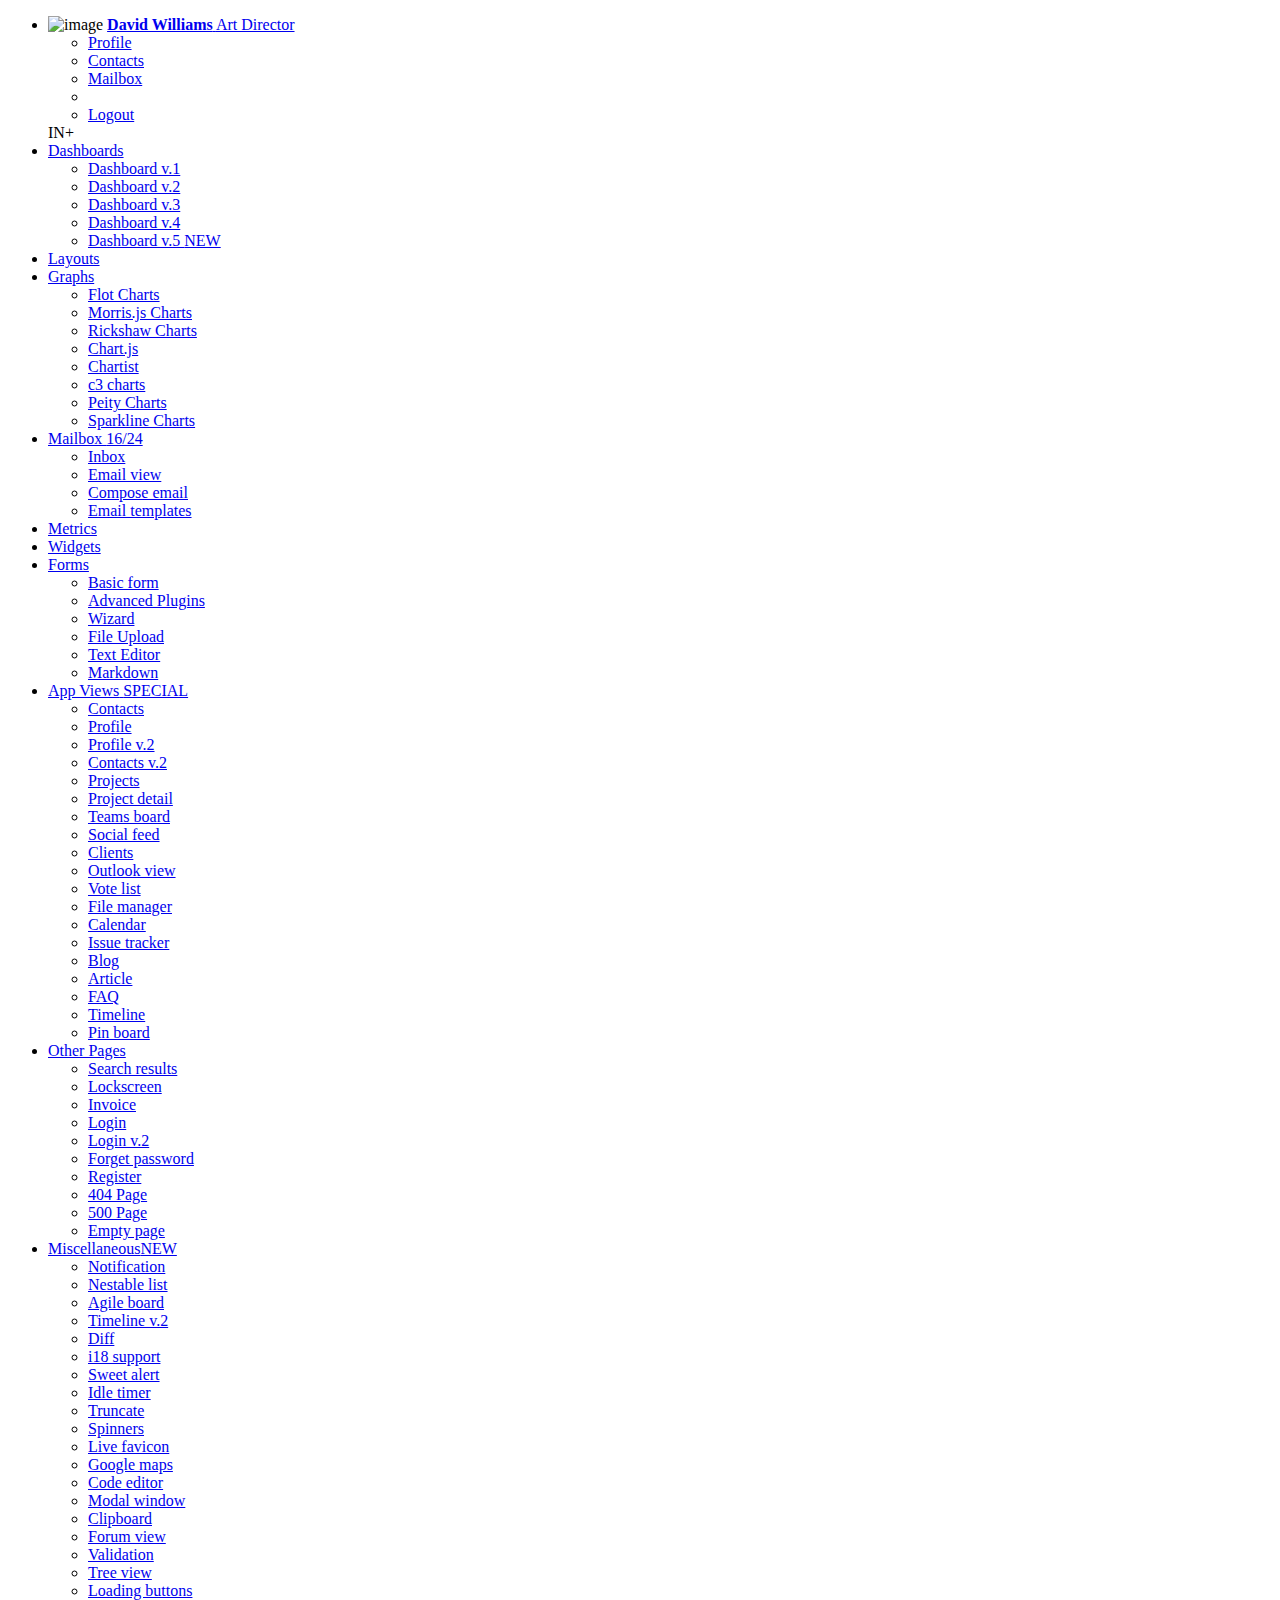
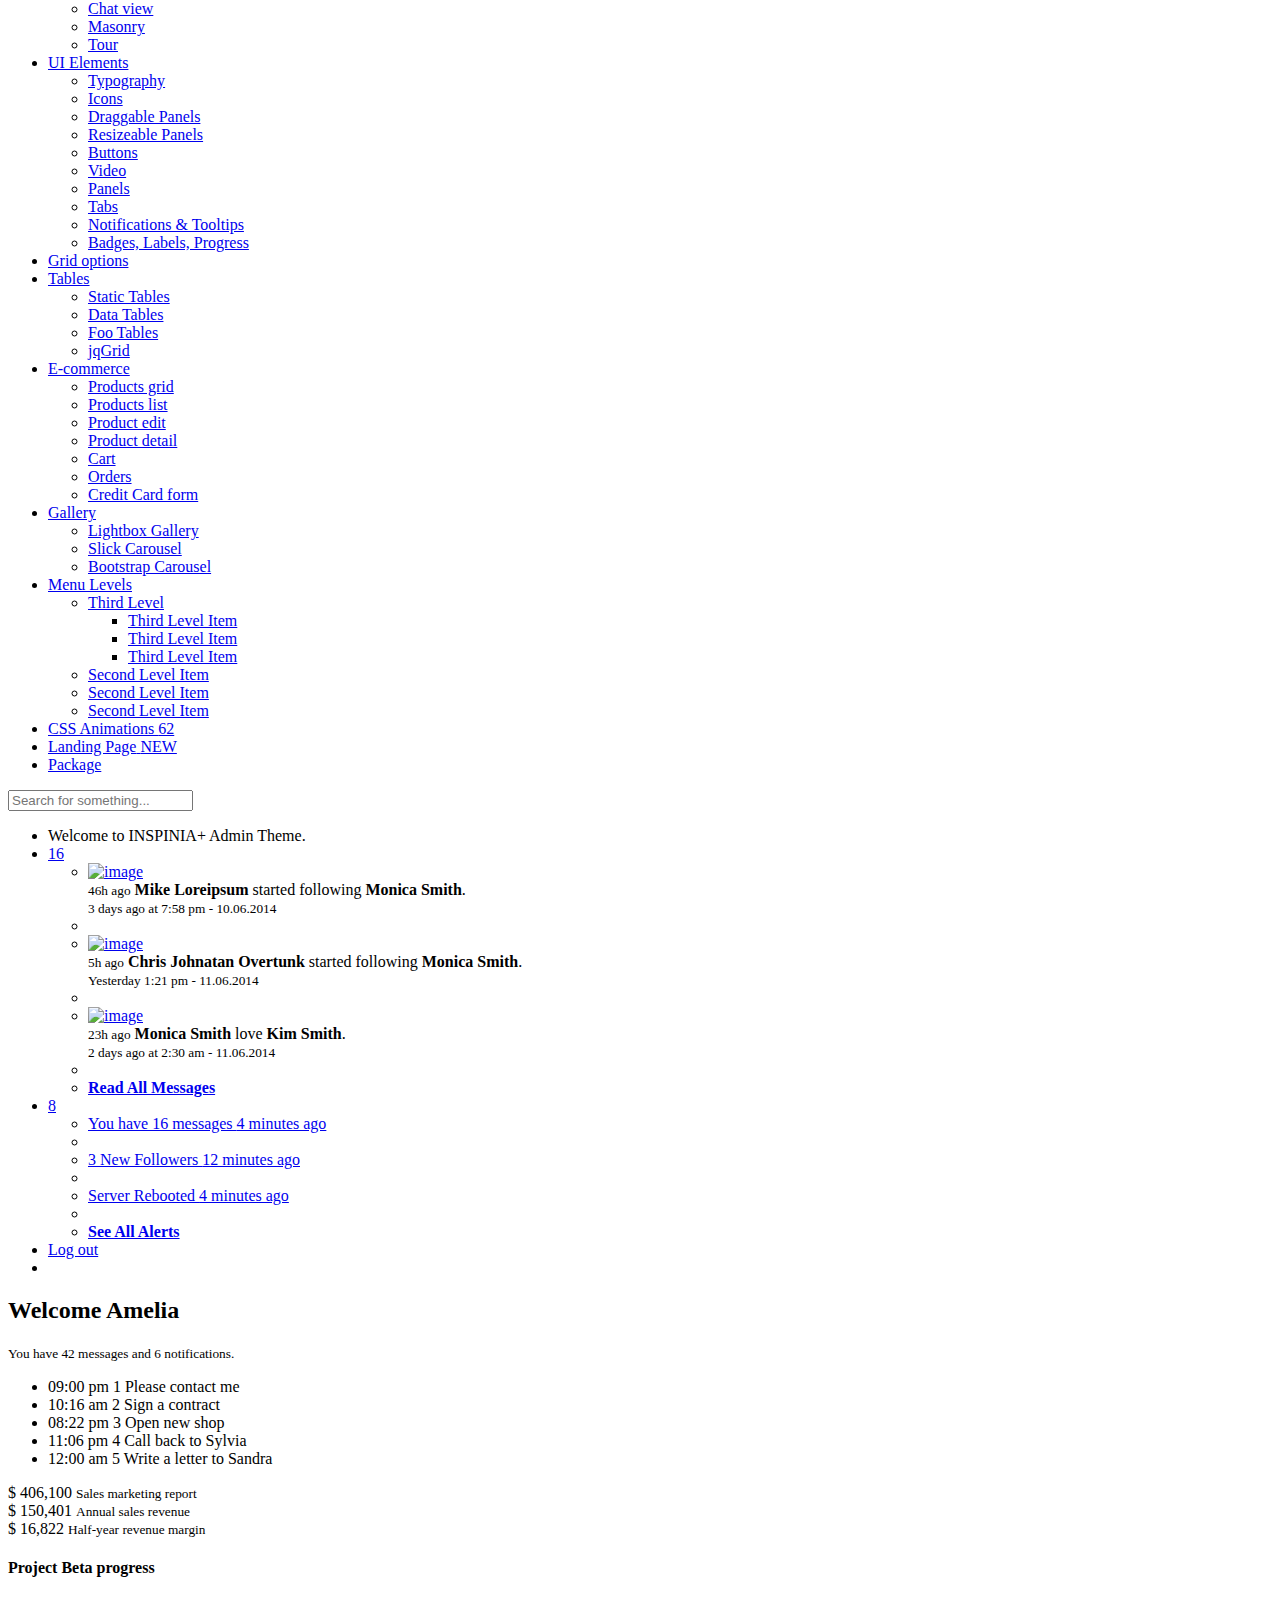
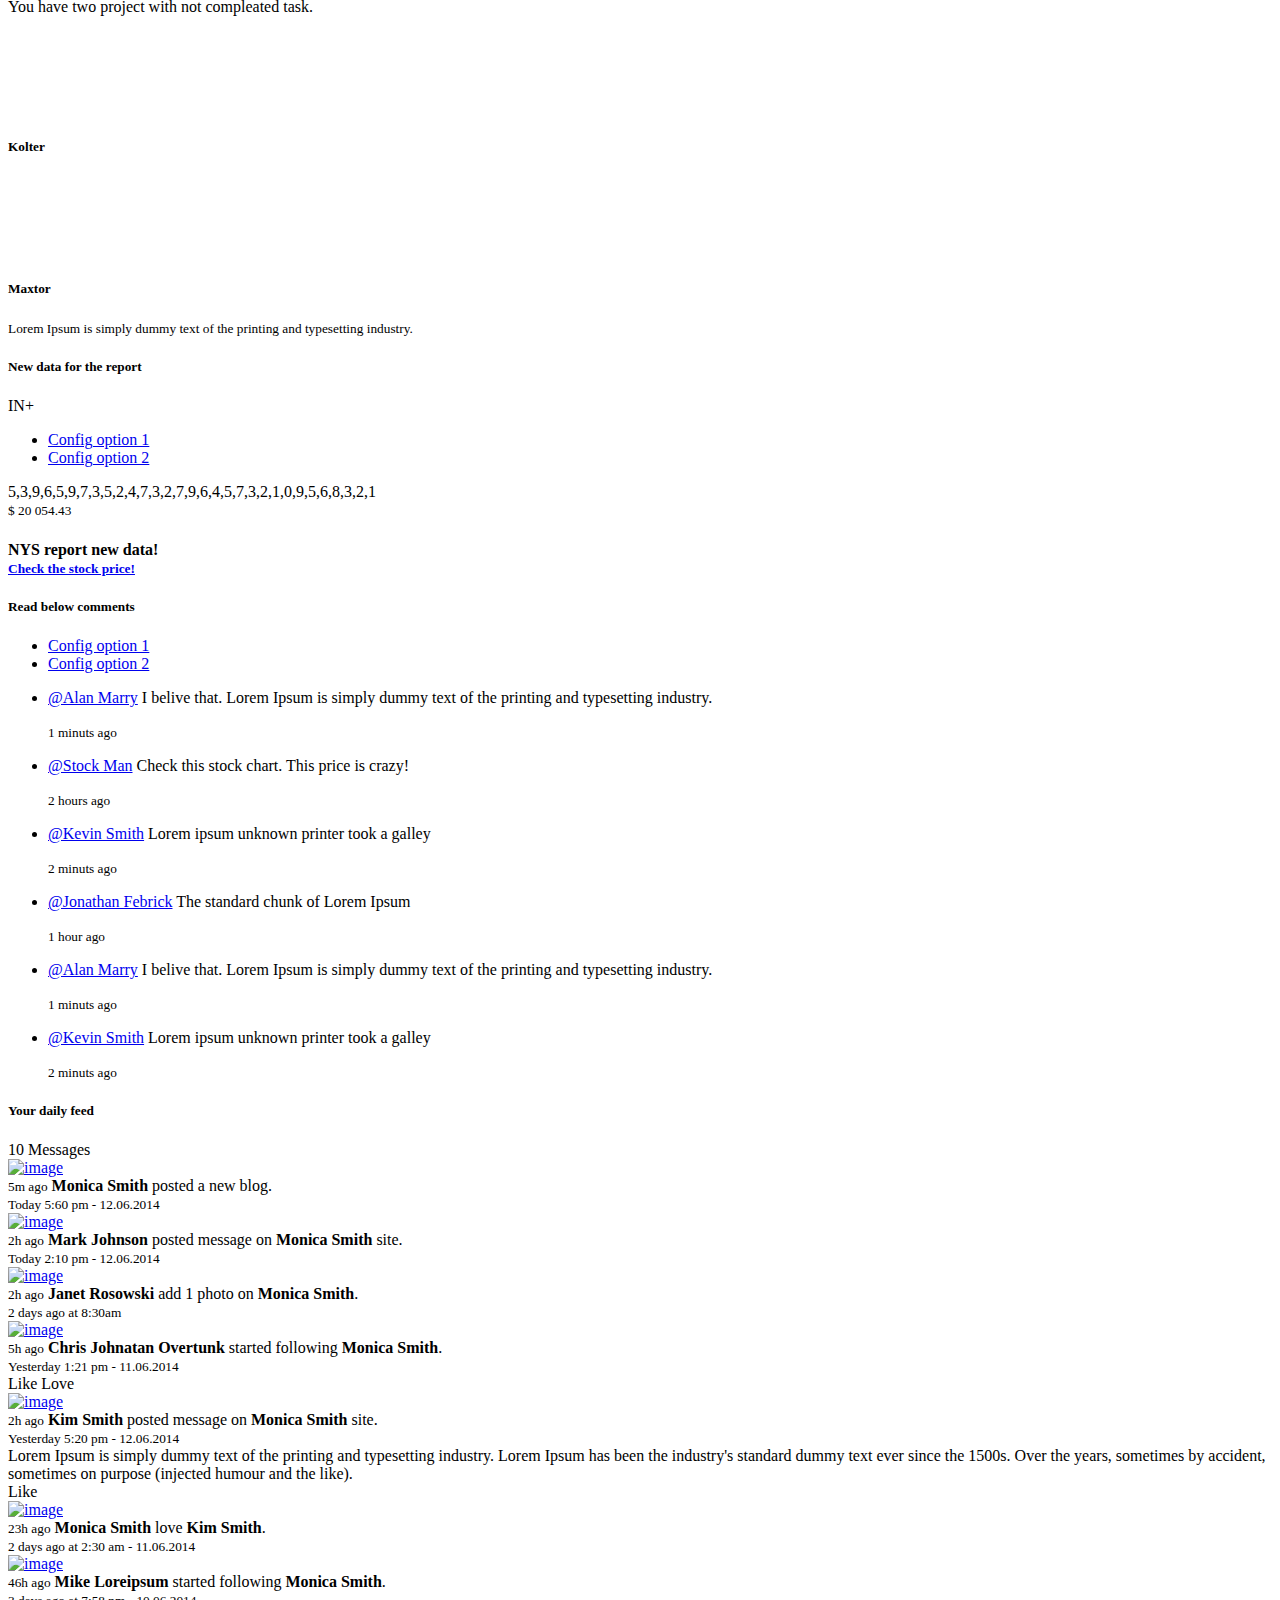
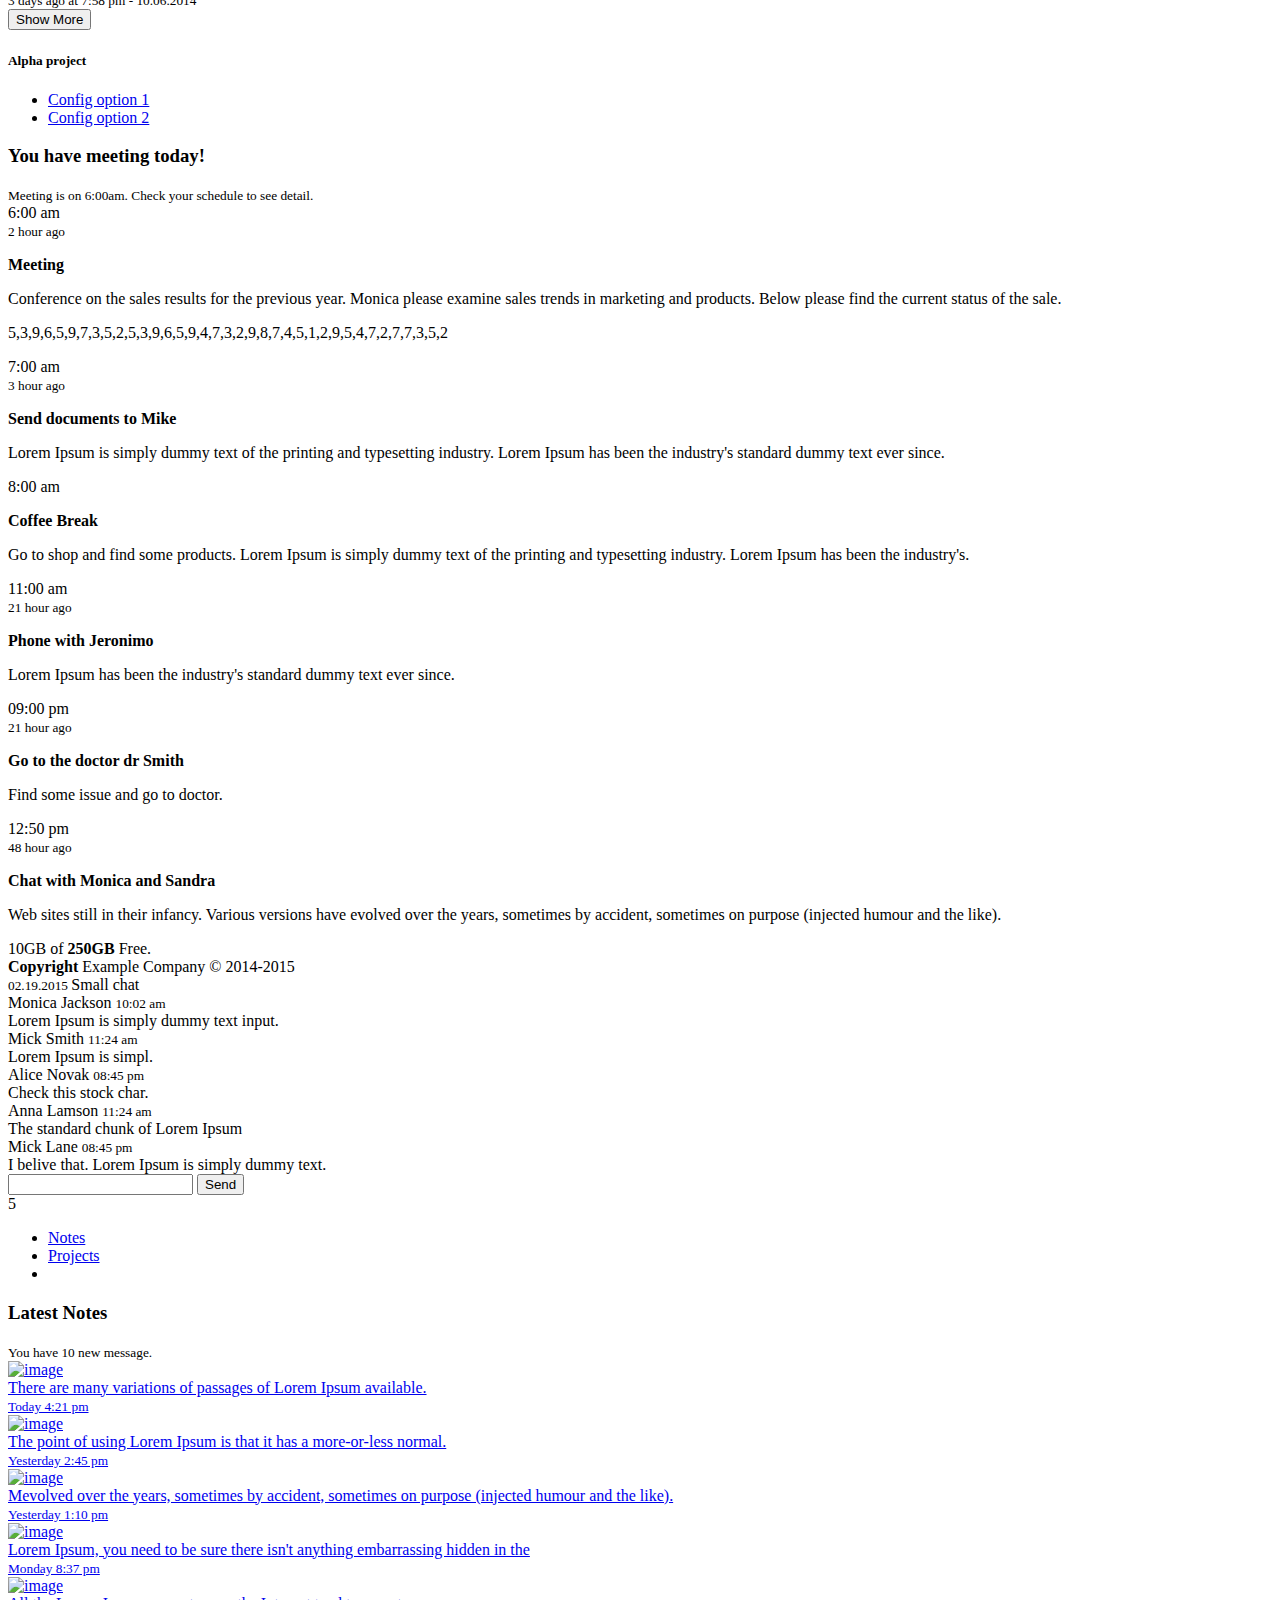
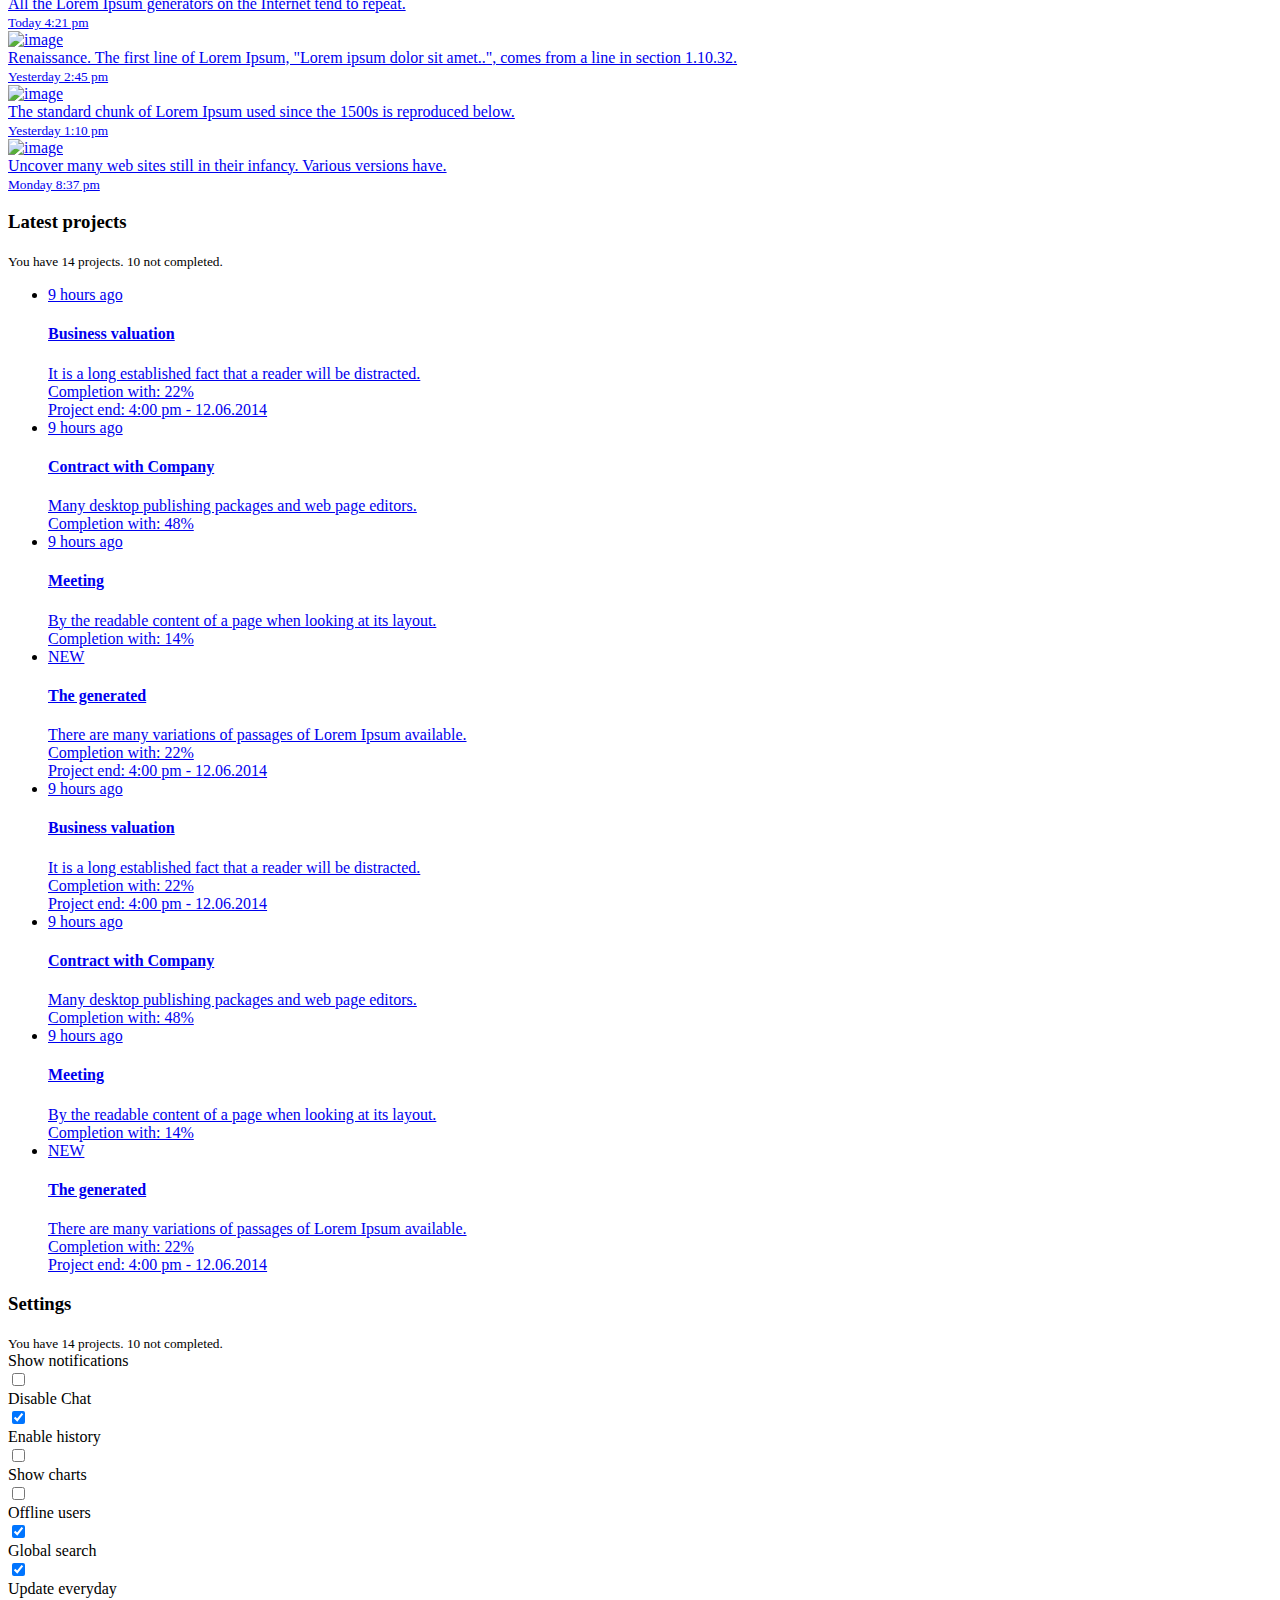
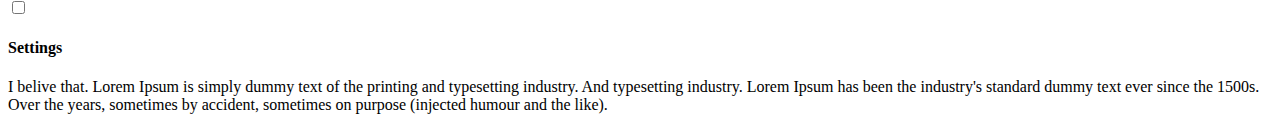
==== CurrencyProject/src/main/webapp/WEB-INF/page/mainIndex/index.html @ e279c0e0 "初始化项目" ====
<!DOCTYPE html>
<html>

<head>

    <meta charset="utf-8">
    <meta name="viewport" content="width=device-width, initial-scale=1.0">
    <meta http-equiv="X-UA-Compatible" content="IE=edge">

    <title>YZW | INDEX</title>

    <link href="/static/css/bootstrap.min.css" rel="stylesheet">
    <link href="/static/font-awesome/css/font-awesome.css" rel="stylesheet">

    <!-- Toastr style -->
    <link href="/static/css/plugins/toastr/toastr.min.css" rel="stylesheet">

    <!-- Gritter -->
    <link href="/static/js/plugins/gritter/jquery.gritter.css" rel="stylesheet">

    <link href="/static/css/animate.css" rel="stylesheet">
    <link href="/static/css/style.css" rel="stylesheet">

</head>

<body>
    <div id="wrapper">
        <nav class="navbar-default navbar-static-side" role="navigation">
            <div class="sidebar-collapse">
                <ul class="nav metismenu" id="side-menu">
                    <li class="nav-header">
                        <div class="dropdown profile-element"> <span>
                            <img alt="image" class="img-circle" src="img/profile_small.jpg" />
                             </span>
                            <a data-toggle="dropdown" class="dropdown-toggle" href="index.html#">
                            <span class="clear"> <span class="block m-t-xs"> <strong class="font-bold">David Williams</strong>
                             </span> <span class="text-muted text-xs block">Art Director <b class="caret"></b></span> </span> </a>
                            <ul class="dropdown-menu animated fadeInRight m-t-xs">
                                <li><a href="profile.html">Profile</a></li>
                                <li><a href="contacts.html">Contacts</a></li>
                                <li><a href="mailbox.html">Mailbox</a></li>
                                <li class="divider"></li>
                                <li><a href="login.html">Logout</a></li>
                            </ul>
                        </div>
                        <div class="logo-element">
                            IN+
                        </div>
                    </li>
                    <li class="active">
                        <a href="index.html"><i class="fa fa-th-large"></i> <span class="nav-label">Dashboards</span> <span class="fa arrow"></span></a>
                        <ul class="nav nav-second-level">
                            <li class="active"><a href="index.html">Dashboard v.1</a></li>
                            <li><a href="dashboard_2.html">Dashboard v.2</a></li>
                            <li><a href="dashboard_3.html">Dashboard v.3</a></li>
                            <li><a href="dashboard_4_1.html">Dashboard v.4</a></li>
                            <li><a href="dashboard_5.html">Dashboard v.5 <span class="label label-primary pull-right">NEW</span></a></li>
                        </ul>
                    </li>
                    <li>
                        <a href="layouts.html"><i class="fa fa-diamond"></i> <span class="nav-label">Layouts</span></a>
                    </li>
                    <li>
                        <a href="index.html#"><i class="fa fa-bar-chart-o"></i> <span class="nav-label">Graphs</span><span class="fa arrow"></span></a>
                        <ul class="nav nav-second-level collapse">
                            <li><a href="graph_flot.html">Flot Charts</a></li>
                            <li><a href="graph_morris.html">Morris.js Charts</a></li>
                            <li><a href="graph_rickshaw.html">Rickshaw Charts</a></li>
                            <li><a href="graph_chartjs.html">Chart.js</a></li>
                            <li><a href="graph_chartist.html">Chartist</a></li>
                            <li><a href="c3.html">c3 charts</a></li>
                            <li><a href="graph_peity.html">Peity Charts</a></li>
                            <li><a href="graph_sparkline.html">Sparkline Charts</a></li>
                        </ul>
                    </li>
                    <li>
                        <a href="mailbox.html"><i class="fa fa-envelope"></i> <span class="nav-label">Mailbox </span><span class="label label-warning pull-right">16/24</span></a>
                        <ul class="nav nav-second-level collapse">
                            <li><a href="mailbox.html">Inbox</a></li>
                            <li><a href="mail_detail.html">Email view</a></li>
                            <li><a href="mail_compose.html">Compose email</a></li>
                            <li><a href="email_template.html">Email templates</a></li>
                        </ul>
                    </li>
                    <li>
                        <a href="metrics.html"><i class="fa fa-pie-chart"></i> <span class="nav-label">Metrics</span>  </a>
                    </li>
                    <li>
                        <a href="widgets.html"><i class="fa fa-flask"></i> <span class="nav-label">Widgets</span></a>
                    </li>
                    <li>
                        <a href="index.html#"><i class="fa fa-edit"></i> <span class="nav-label">Forms</span><span class="fa arrow"></span></a>
                        <ul class="nav nav-second-level collapse">
                            <li><a href="form_basic.html">Basic form</a></li>
                            <li><a href="form_advanced.html">Advanced Plugins</a></li>
                            <li><a href="form_wizard.html">Wizard</a></li>
                            <li><a href="form_file_upload.html">File Upload</a></li>
                            <li><a href="form_editors.html">Text Editor</a></li>
                            <li><a href="form_markdown.html">Markdown</a></li>
                        </ul>
                    </li>
                    <li>
                        <a href="index.html#"><i class="fa fa-desktop"></i> <span class="nav-label">App Views</span>  <span class="pull-right label label-primary">SPECIAL</span></a>
                        <ul class="nav nav-second-level collapse">
                            <li><a href="contacts.html">Contacts</a></li>
                            <li><a href="profile.html">Profile</a></li>
                            <li><a href="profile_2.html">Profile v.2</a></li>
                            <li><a href="contacts_2.html">Contacts v.2</a></li>
                            <li><a href="projects.html">Projects</a></li>
                            <li><a href="project_detail.html">Project detail</a></li>
                            <li><a href="teams_board.html">Teams board</a></li>
                            <li><a href="social_feed.html">Social feed</a></li>
                            <li><a href="clients.html">Clients</a></li>
                            <li><a href="full_height.html">Outlook view</a></li>
                            <li><a href="vote_list.html">Vote list</a></li>
                            <li><a href="file_manager.html">File manager</a></li>
                            <li><a href="calendar.html">Calendar</a></li>
                            <li><a href="issue_tracker.html">Issue tracker</a></li>
                            <li><a href="blog.html">Blog</a></li>
                            <li><a href="article.html">Article</a></li>
                            <li><a href="faq.html">FAQ</a></li>
                            <li><a href="timeline.html">Timeline</a></li>
                            <li><a href="pin_board.html">Pin board</a></li>
                        </ul>
                    </li>
                    <li>
                        <a href="index.html#"><i class="fa fa-files-o"></i> <span class="nav-label">Other Pages</span><span class="fa arrow"></span></a>
                        <ul class="nav nav-second-level collapse">
                            <li><a href="search_results.html">Search results</a></li>
                            <li><a href="lockscreen.html">Lockscreen</a></li>
                            <li><a href="invoice.html">Invoice</a></li>
                            <li><a href="login.html">Login</a></li>
                            <li><a href="login_two_columns.html">Login v.2</a></li>
                            <li><a href="forgot_password.html">Forget password</a></li>
                            <li><a href="register.html">Register</a></li>
                            <li><a href="404.html">404 Page</a></li>
                            <li><a href="500.html">500 Page</a></li>
                            <li><a href="empty_page.html">Empty page</a></li>
                        </ul>
                    </li>
                    <li>
                        <a href="index.html#"><i class="fa fa-globe"></i> <span class="nav-label">Miscellaneous</span><span class="label label-info pull-right">NEW</span></a>
                        <ul class="nav nav-second-level collapse">
                            <li><a href="toastr_notifications.html">Notification</a></li>
                            <li><a href="nestable_list.html">Nestable list</a></li>
                            <li><a href="agile_board.html">Agile board</a></li>
                            <li><a href="timeline_2.html">Timeline v.2</a></li>
                            <li><a href="diff.html">Diff</a></li>
                            <li><a href="i18support.html">i18 support</a></li>
                            <li><a href="sweetalert.html">Sweet alert</a></li>
                            <li><a href="idle_timer.html">Idle timer</a></li>
                            <li><a href="truncate.html">Truncate</a></li>
                            <li><a href="spinners.html">Spinners</a></li>
                            <li><a href="tinycon.html">Live favicon</a></li>
                            <li><a href="google_maps.html">Google maps</a></li>
                            <li><a href="code_editor.html">Code editor</a></li>
                            <li><a href="modal_window.html">Modal window</a></li>
                            <li><a href="clipboard.html">Clipboard</a></li>
                            <li><a href="forum_main.html">Forum view</a></li>
                            <li><a href="validation.html">Validation</a></li>
                            <li><a href="tree_view.html">Tree view</a></li>
                            <li><a href="loading_buttons.html">Loading buttons</a></li>
                            <li><a href="chat_view.html">Chat view</a></li>
                            <li><a href="masonry.html">Masonry</a></li>
                            <li><a href="tour.html">Tour</a></li>
                        </ul>
                    </li>
                    <li>
                        <a href="index.html#"><i class="fa fa-flask"></i> <span class="nav-label">UI Elements</span><span class="fa arrow"></span></a>
                        <ul class="nav nav-second-level collapse">
                            <li><a href="typography.html">Typography</a></li>
                            <li><a href="icons.html">Icons</a></li>
                            <li><a href="draggable_panels.html">Draggable Panels</a></li> <li><a href="resizeable_panels.html">Resizeable Panels</a></li>
                            <li><a href="buttons.html">Buttons</a></li>
                            <li><a href="video.html">Video</a></li>
                            <li><a href="tabs_panels.html">Panels</a></li>
                            <li><a href="tabs.html">Tabs</a></li>
                            <li><a href="notifications.html">Notifications & Tooltips</a></li>
                            <li><a href="badges_labels.html">Badges, Labels, Progress</a></li>
                        </ul>
                    </li>

                    <li>
                        <a href="grid_options.html"><i class="fa fa-laptop"></i> <span class="nav-label">Grid options</span></a>
                    </li>
                    <li>
                        <a href="index.html#"><i class="fa fa-table"></i> <span class="nav-label">Tables</span><span class="fa arrow"></span></a>
                        <ul class="nav nav-second-level collapse">
                            <li><a href="table_basic.html">Static Tables</a></li>
                            <li><a href="table_data_tables.html">Data Tables</a></li>
                            <li><a href="table_foo_table.html">Foo Tables</a></li>
                            <li><a href="jq_grid.html">jqGrid</a></li>
                        </ul>
                    </li>
                    <li>
                        <a href="index.html#"><i class="fa fa-shopping-cart"></i> <span class="nav-label">E-commerce</span><span class="fa arrow"></span></a>
                        <ul class="nav nav-second-level collapse">
                            <li><a href="ecommerce_products_grid.html">Products grid</a></li>
                            <li><a href="ecommerce_product_list.html">Products list</a></li>
                            <li><a href="ecommerce_product.html">Product edit</a></li>
                            <li><a href="ecommerce_product_detail.html">Product detail</a></li>
                            <li><a href="ecommerce-cart.html">Cart</a></li>
                            <li><a href="ecommerce-orders.html">Orders</a></li>
                            <li><a href="ecommerce_payments.html">Credit Card form</a></li>
                        </ul>
                    </li>
                    <li>
                        <a href="index.html#"><i class="fa fa-picture-o"></i> <span class="nav-label">Gallery</span><span class="fa arrow"></span></a>
                        <ul class="nav nav-second-level collapse">
                            <li><a href="basic_gallery.html">Lightbox Gallery</a></li>
                            <li><a href="slick_carousel.html">Slick Carousel</a></li>
                            <li><a href="carousel.html">Bootstrap Carousel</a></li>

                        </ul>
                    </li>
                    <li>
                        <a href="index.html#"><i class="fa fa-sitemap"></i> <span class="nav-label">Menu Levels </span><span class="fa arrow"></span></a>
                        <ul class="nav nav-second-level collapse">
                            <li>
                                <a href="index.html#">Third Level <span class="fa arrow"></span></a>
                                <ul class="nav nav-third-level">
                                    <li>
                                        <a href="index.html#">Third Level Item</a>
                                    </li>
                                    <li>
                                        <a href="index.html#">Third Level Item</a>
                                    </li>
                                    <li>
                                        <a href="index.html#">Third Level Item</a>
                                    </li>

                                </ul>
                            </li>
                            <li><a href="index.html#">Second Level Item</a></li>
                            <li>
                                <a href="index.html#">Second Level Item</a></li>
                            <li>
                                <a href="index.html#">Second Level Item</a></li>
                        </ul>
                    </li>
                    <li>
                        <a href="css_animation.html"><i class="fa fa-magic"></i> <span class="nav-label">CSS Animations </span><span class="label label-info pull-right">62</span></a>
                    </li>
                    <li class="landing_link">
                        <a target="_blank" href="landing.html"><i class="fa fa-star"></i> <span class="nav-label">Landing Page</span> <span class="label label-warning pull-right">NEW</span></a>
                    </li>
                    <li class="special_link">
                        <a href="package.html"><i class="fa fa-database"></i> <span class="nav-label">Package</span></a>
                    </li>
                </ul>

            </div>
        </nav>

        <div id="page-wrapper" class="gray-bg dashbard-1">
        <div class="row border-bottom">
        <nav class="navbar navbar-static-top" role="navigation" style="margin-bottom: 0">
        <div class="navbar-header">
            <a class="navbar-minimalize minimalize-styl-2 btn btn-primary " href="javascript:void(0);"><i class="fa fa-bars"></i> </a>
            <form role="search" class="navbar-form-custom" action="search_results.html">
                <div class="form-group">
                    <input type="text" placeholder="Search for something..." class="form-control" name="top-search" id="top-search">
                </div>
            </form>
        </div>
            <ul class="nav navbar-top-links navbar-right">
                <li>
                    <span class="m-r-sm text-muted welcome-message">Welcome to INSPINIA+ Admin Theme.</span>
                </li>
                <li class="dropdown">
                    <a class="dropdown-toggle count-info" data-toggle="dropdown" href="index.html#">
                        <i class="fa fa-envelope"></i>  <span class="label label-warning">16</span>
                    </a>
                    <ul class="dropdown-menu dropdown-messages">
                        <li>
                            <div class="dropdown-messages-box">
                                <a href="profile.html" class="pull-left">
                                    <img alt="image" class="img-circle" src="img/a7.jpg">
                                </a>
                                <div class="media-body">
                                    <small class="pull-right">46h ago</small>
                                    <strong>Mike Loreipsum</strong> started following <strong>Monica Smith</strong>. <br>
                                    <small class="text-muted">3 days ago at 7:58 pm - 10.06.2014</small>
                                </div>
                            </div>
                        </li>
                        <li class="divider"></li>
                        <li>
                            <div class="dropdown-messages-box">
                                <a href="profile.html" class="pull-left">
                                    <img alt="image" class="img-circle" src="img/a4.jpg">
                                </a>
                                <div class="media-body ">
                                    <small class="pull-right text-navy">5h ago</small>
                                    <strong>Chris Johnatan Overtunk</strong> started following <strong>Monica Smith</strong>. <br>
                                    <small class="text-muted">Yesterday 1:21 pm - 11.06.2014</small>
                                </div>
                            </div>
                        </li>
                        <li class="divider"></li>
                        <li>
                            <div class="dropdown-messages-box">
                                <a href="profile.html" class="pull-left">
                                    <img alt="image" class="img-circle" src="img/profile.jpg">
                                </a>
                                <div class="media-body ">
                                    <small class="pull-right">23h ago</small>
                                    <strong>Monica Smith</strong> love <strong>Kim Smith</strong>. <br>
                                    <small class="text-muted">2 days ago at 2:30 am - 11.06.2014</small>
                                </div>
                            </div>
                        </li>
                        <li class="divider"></li>
                        <li>
                            <div class="text-center link-block">
                                <a href="mailbox.html">
                                    <i class="fa fa-envelope"></i> <strong>Read All Messages</strong>
                                </a>
                            </div>
                        </li>
                    </ul>
                </li>
                <li class="dropdown">
                    <a class="dropdown-toggle count-info" data-toggle="dropdown" href="index.html#">
                        <i class="fa fa-bell"></i>  <span class="label label-primary">8</span>
                    </a>
                    <ul class="dropdown-menu dropdown-alerts">
                        <li>
                            <a href="mailbox.html">
                                <div>
                                    <i class="fa fa-envelope fa-fw"></i> You have 16 messages
                                    <span class="pull-right text-muted small">4 minutes ago</span>
                                </div>
                            </a>
                        </li>
                        <li class="divider"></li>
                        <li>
                            <a href="profile.html">
                                <div>
                                    <i class="fa fa-twitter fa-fw"></i> 3 New Followers
                                    <span class="pull-right text-muted small">12 minutes ago</span>
                                </div>
                            </a>
                        </li>
                        <li class="divider"></li>
                        <li>
                            <a href="grid_options.html">
                                <div>
                                    <i class="fa fa-upload fa-fw"></i> Server Rebooted
                                    <span class="pull-right text-muted small">4 minutes ago</span>
                                </div>
                            </a>
                        </li>
                        <li class="divider"></li>
                        <li>
                            <div class="text-center link-block">
                                <a href="notifications.html">
                                    <strong>See All Alerts</strong>
                                    <i class="fa fa-angle-right"></i>
                                </a>
                            </div>
                        </li>
                    </ul>
                </li>


                <li>
                    <a href="login.html">
                        <i class="fa fa-sign-out"></i> Log out
                    </a>
                </li>
                <li>
                    <a class="right-sidebar-toggle">
                        <i class="fa fa-tasks"></i>
                    </a>
                </li>
            </ul>

        </nav>
        </div>
                <div class="row  border-bottom white-bg dashboard-header">

                    <div class="col-sm-3">
                        <h2>Welcome Amelia</h2>
                        <small>You have 42 messages and 6 notifications.</small>
                        <ul class="list-group clear-list m-t">
                            <li class="list-group-item fist-item">
                                <span class="pull-right">
                                    09:00 pm
                                </span>
                                <span class="label label-success">1</span> Please contact me
                            </li>
                            <li class="list-group-item">
                                <span class="pull-right">
                                    10:16 am
                                </span>
                                <span class="label label-info">2</span> Sign a contract
                            </li>
                            <li class="list-group-item">
                                <span class="pull-right">
                                    08:22 pm
                                </span>
                                <span class="label label-primary">3</span> Open new shop
                            </li>
                            <li class="list-group-item">
                                <span class="pull-right">
                                    11:06 pm
                                </span>
                                <span class="label label-default">4</span> Call back to Sylvia
                            </li>
                            <li class="list-group-item">
                                <span class="pull-right">
                                    12:00 am
                                </span>
                                <span class="label label-primary">5</span> Write a letter to Sandra
                            </li>
                        </ul>
                    </div>
                    <div class="col-sm-6">
                        <div class="flot-chart dashboard-chart">
                            <div class="flot-chart-content" id="flot-dashboard-chart"></div>
                        </div>
                        <div class="row text-left">
                            <div class="col-xs-4">
                                <div class=" m-l-md">
                                <span class="h4 font-bold m-t block">$ 406,100</span>
                                <small class="text-muted m-b block">Sales marketing report</small>
                                </div>
                            </div>
                            <div class="col-xs-4">
                                <span class="h4 font-bold m-t block">$ 150,401</span>
                                <small class="text-muted m-b block">Annual sales revenue</small>
                            </div>
                            <div class="col-xs-4">
                                <span class="h4 font-bold m-t block">$ 16,822</span>
                                <small class="text-muted m-b block">Half-year revenue margin</small>
                            </div>

                        </div>
                    </div>
                    <div class="col-sm-3">
                        <div class="statistic-box">
                        <h4>
                            Project Beta progress
                        </h4>
                        <p>
                            You have two project with not compleated task.
                        </p>
                            <div class="row text-center">
                                <div class="col-lg-6">
                                    <canvas id="polarChart" width="80" height="80"></canvas>
                                    <h5 >Kolter</h5>
                                </div>
                                <div class="col-lg-6">
                                    <canvas id="doughnutChart" width="78" height="78"></canvas>
                                    <h5 >Maxtor</h5>
                                </div>
                            </div>
                            <div class="m-t">
                                <small>Lorem Ipsum is simply dummy text of the printing and typesetting industry.</small>
                            </div>

                        </div>
                    </div>

            </div>
        <div class="row">
            <div class="col-lg-12">
                <div class="wrapper wrapper-content">
                        <div class="row">
                        <div class="col-lg-4">
                            <div class="ibox float-e-margins">
                                <div class="ibox-title">
                                    <h5>New data for the report</h5> <span class="label label-primary">IN+</span>
                                    <div class="ibox-tools">
                                        <a class="collapse-link">
                                            <i class="fa fa-chevron-up"></i>
                                        </a>
                                        <a class="dropdown-toggle" data-toggle="dropdown" href="index.html#">
                                            <i class="fa fa-wrench"></i>
                                        </a>
                                        <ul class="dropdown-menu dropdown-user">
                                            <li><a href="index.html#">Config option 1</a>
                                            </li>
                                            <li><a href="index.html#">Config option 2</a>
                                            </li>
                                        </ul>
                                        <a class="close-link">
                                            <i class="fa fa-times"></i>
                                        </a>
                                    </div>
                                </div>
                                <div class="ibox-content">
                                    <div>

                                        <div class="pull-right text-right">

                                            <span class="bar_dashboard">5,3,9,6,5,9,7,3,5,2,4,7,3,2,7,9,6,4,5,7,3,2,1,0,9,5,6,8,3,2,1</span>
                                            <br/>
                                            <small class="font-bold">$ 20 054.43</small>
                                        </div>
                                        <h4>NYS report new data!
                                            <br/>
                                            <small class="m-r"><a href="graph_flot.html"> Check the stock price! </a> </small>
                                        </h4>
                                        </div>
                                    </div>
                                </div>
                            <div class="ibox float-e-margins">
                                <div class="ibox-title">
                                    <h5>Read below comments</h5>
                                    <div class="ibox-tools">
                                        <a class="collapse-link">
                                            <i class="fa fa-chevron-up"></i>
                                        </a>
                                        <a class="dropdown-toggle" data-toggle="dropdown" href="index.html#">
                                            <i class="fa fa-wrench"></i>
                                        </a>
                                        <ul class="dropdown-menu dropdown-user">
                                            <li><a href="index.html#">Config option 1</a>
                                            </li>
                                            <li><a href="index.html#">Config option 2</a>
                                            </li>
                                        </ul>
                                        <a class="close-link">
                                            <i class="fa fa-times"></i>
                                        </a>
                                    </div>
                                </div>
                                <div class="ibox-content no-padding">
                                    <ul class="list-group">
                                        <li class="list-group-item">
                                            <p><a class="text-info" href="index.html#">@Alan Marry</a> I belive that. Lorem Ipsum is simply dummy text of the printing and typesetting industry.</p>
                                            <small class="block text-muted"><i class="fa fa-clock-o"></i> 1 minuts ago</small>
                                        </li>
                                        <li class="list-group-item">
                                            <p><a class="text-info" href="index.html#">@Stock Man</a> Check this stock chart. This price is crazy! </p>
                                            <div class="text-center m">
                                                <span id="sparkline8"></span>
                                            </div>
                                            <small class="block text-muted"><i class="fa fa-clock-o"></i> 2 hours ago</small>
                                        </li>
                                        <li class="list-group-item">
                                            <p><a class="text-info" href="index.html#">@Kevin Smith</a> Lorem ipsum unknown printer took a galley </p>
                                            <small class="block text-muted"><i class="fa fa-clock-o"></i> 2 minuts ago</small>
                                        </li>
                                        <li class="list-group-item ">
                                            <p><a class="text-info" href="index.html#">@Jonathan Febrick</a> The standard chunk of Lorem Ipsum</p>
                                            <small class="block text-muted"><i class="fa fa-clock-o"></i> 1 hour ago</small>
                                        </li>
                                        <li class="list-group-item">
                                            <p><a class="text-info" href="index.html#">@Alan Marry</a> I belive that. Lorem Ipsum is simply dummy text of the printing and typesetting industry.</p>
                                            <small class="block text-muted"><i class="fa fa-clock-o"></i> 1 minuts ago</small>
                                        </li>
                                        <li class="list-group-item">
                                            <p><a class="text-info" href="index.html#">@Kevin Smith</a> Lorem ipsum unknown printer took a galley </p>
                                            <small class="block text-muted"><i class="fa fa-clock-o"></i> 2 minuts ago</small>
                                        </li>
                                    </ul>
                                </div>
                            </div>
                        </div>
                            <div class="col-lg-4">
                                <div class="ibox float-e-margins">
                                    <div class="ibox-title">
                                        <h5>Your daily feed</h5>
                                        <div class="ibox-tools">
                                            <span class="label label-warning-light pull-right">10 Messages</span>
                                           </div>
                                    </div>
                                    <div class="ibox-content">

                                        <div>
                                            <div class="feed-activity-list">

                                                <div class="feed-element">
                                                    <a href="profile.html" class="pull-left">
                                                        <img alt="image" class="img-circle" src="img/profile.jpg">
                                                    </a>
                                                    <div class="media-body ">
                                                        <small class="pull-right">5m ago</small>
                                                        <strong>Monica Smith</strong> posted a new blog. <br>
                                                        <small class="text-muted">Today 5:60 pm - 12.06.2014</small>

                                                    </div>
                                                </div>

                                                <div class="feed-element">
                                                    <a href="profile.html" class="pull-left">
                                                        <img alt="image" class="img-circle" src="img/a2.jpg">
                                                    </a>
                                                    <div class="media-body ">
                                                        <small class="pull-right">2h ago</small>
                                                        <strong>Mark Johnson</strong> posted message on <strong>Monica Smith</strong> site. <br>
                                                        <small class="text-muted">Today 2:10 pm - 12.06.2014</small>
                                                    </div>
                                                </div>
                                                <div class="feed-element">
                                                    <a href="profile.html" class="pull-left">
                                                        <img alt="image" class="img-circle" src="img/a3.jpg">
                                                    </a>
                                                    <div class="media-body ">
                                                        <small class="pull-right">2h ago</small>
                                                        <strong>Janet Rosowski</strong> add 1 photo on <strong>Monica Smith</strong>. <br>
                                                        <small class="text-muted">2 days ago at 8:30am</small>
                                                    </div>
                                                </div>
                                                <div class="feed-element">
                                                    <a href="profile.html" class="pull-left">
                                                        <img alt="image" class="img-circle" src="img/a4.jpg">
                                                    </a>
                                                    <div class="media-body ">
                                                        <small class="pull-right text-navy">5h ago</small>
                                                        <strong>Chris Johnatan Overtunk</strong> started following <strong>Monica Smith</strong>. <br>
                                                        <small class="text-muted">Yesterday 1:21 pm - 11.06.2014</small>
                                                        <div class="actions">
                                                            <a class="btn btn-xs btn-white"><i class="fa fa-thumbs-up"></i> Like </a>
                                                            <a class="btn btn-xs btn-white"><i class="fa fa-heart"></i> Love</a>
                                                        </div>
                                                    </div>
                                                </div>
                                                <div class="feed-element">
                                                    <a href="profile.html" class="pull-left">
                                                        <img alt="image" class="img-circle" src="img/a5.jpg">
                                                    </a>
                                                    <div class="media-body ">
                                                        <small class="pull-right">2h ago</small>
                                                        <strong>Kim Smith</strong> posted message on <strong>Monica Smith</strong> site. <br>
                                                        <small class="text-muted">Yesterday 5:20 pm - 12.06.2014</small>
                                                        <div class="well">
                                                            Lorem Ipsum is simply dummy text of the printing and typesetting industry. Lorem Ipsum has been the industry's standard dummy text ever since the 1500s.
                                                            Over the years, sometimes by accident, sometimes on purpose (injected humour and the like).
                                                        </div>
                                                        <div class="pull-right">
                                                            <a class="btn btn-xs btn-white"><i class="fa fa-thumbs-up"></i> Like </a>
                                                        </div>
                                                    </div>
                                                </div>
                                                <div class="feed-element">
                                                    <a href="profile.html" class="pull-left">
                                                        <img alt="image" class="img-circle" src="img/profile.jpg">
                                                    </a>
                                                    <div class="media-body ">
                                                        <small class="pull-right">23h ago</small>
                                                        <strong>Monica Smith</strong> love <strong>Kim Smith</strong>. <br>
                                                        <small class="text-muted">2 days ago at 2:30 am - 11.06.2014</small>
                                                    </div>
                                                </div>
                                                <div class="feed-element">
                                                    <a href="profile.html" class="pull-left">
                                                        <img alt="image" class="img-circle" src="img/a7.jpg">
                                                    </a>
                                                    <div class="media-body ">
                                                        <small class="pull-right">46h ago</small>
                                                        <strong>Mike Loreipsum</strong> started following <strong>Monica Smith</strong>. <br>
                                                        <small class="text-muted">3 days ago at 7:58 pm - 10.06.2014</small>
                                                    </div>
                                                </div>
                                            </div>

                                            <button class="btn btn-primary btn-block m-t"><i class="fa fa-arrow-down"></i> Show More</button>

                                        </div>

                                    </div>
                                </div>

                            </div>
                        <div class="col-lg-4">
                            <div class="ibox float-e-margins">
                                <div class="ibox-title">
                                    <h5>Alpha project</h5>
                                    <div class="ibox-tools">
                                        <a class="collapse-link">
                                            <i class="fa fa-chevron-up"></i>
                                        </a>
                                        <a class="dropdown-toggle" data-toggle="dropdown" href="index.html#">
                                            <i class="fa fa-wrench"></i>
                                        </a>
                                        <ul class="dropdown-menu dropdown-user">
                                            <li><a href="index.html#">Config option 1</a>
                                            </li>
                                            <li><a href="index.html#">Config option 2</a>
                                            </li>
                                        </ul>
                                        <a class="close-link">
                                            <i class="fa fa-times"></i>
                                        </a>
                                    </div>
                                </div>
                                <div class="ibox-content ibox-heading">
                                    <h3>You have meeting today!</h3>
                                    <small><i class="fa fa-map-marker"></i> Meeting is on 6:00am. Check your schedule to see detail.</small>
                                </div>
                                <div class="ibox-content inspinia-timeline">

                                    <div class="timeline-item">
                                        <div class="row">
                                            <div class="col-xs-3 date">
                                                <i class="fa fa-briefcase"></i>
                                                6:00 am
                                                <br/>
                                                <small class="text-navy">2 hour ago</small>
                                            </div>
                                            <div class="col-xs-7 content no-top-border">
                                                <p class="m-b-xs"><strong>Meeting</strong></p>

                                                <p>Conference on the sales results for the previous year. Monica please examine sales trends in marketing and products. Below please find the current status of the
                                                    sale.</p>

                                                <p><span data-diameter="40" class="updating-chart">5,3,9,6,5,9,7,3,5,2,5,3,9,6,5,9,4,7,3,2,9,8,7,4,5,1,2,9,5,4,7,2,7,7,3,5,2</span></p>
                                            </div>
                                        </div>
                                    </div>
                                    <div class="timeline-item">
                                        <div class="row">
                                            <div class="col-xs-3 date">
                                                <i class="fa fa-file-text"></i>
                                                7:00 am
                                                <br/>
                                                <small class="text-navy">3 hour ago</small>
                                            </div>
                                            <div class="col-xs-7 content">
                                                <p class="m-b-xs"><strong>Send documents to Mike</strong></p>
                                                <p>Lorem Ipsum is simply dummy text of the printing and typesetting industry. Lorem Ipsum has been the industry's standard dummy text ever since.</p>
                                            </div>
                                        </div>
                                    </div>
                                    <div class="timeline-item">
                                        <div class="row">
                                            <div class="col-xs-3 date">
                                                <i class="fa fa-coffee"></i>
                                                8:00 am
                                                <br/>
                                            </div>
                                            <div class="col-xs-7 content">
                                                <p class="m-b-xs"><strong>Coffee Break</strong></p>
                                                <p>
                                                    Go to shop and find some products.
                                                    Lorem Ipsum is simply dummy text of the printing and typesetting industry. Lorem Ipsum has been the industry's.
                                                </p>
                                            </div>
                                        </div>
                                    </div>
                                    <div class="timeline-item">
                                        <div class="row">
                                            <div class="col-xs-3 date">
                                                <i class="fa fa-phone"></i>
                                                11:00 am
                                                <br/>
                                                <small class="text-navy">21 hour ago</small>
                                            </div>
                                            <div class="col-xs-7 content">
                                                <p class="m-b-xs"><strong>Phone with Jeronimo</strong></p>
                                                <p>
                                                    Lorem Ipsum has been the industry's standard dummy text ever since.
                                                </p>
                                            </div>
                                        </div>
                                    </div>
                                    <div class="timeline-item">
                                        <div class="row">
                                            <div class="col-xs-3 date">
                                                <i class="fa fa-user-md"></i>
                                                09:00 pm
                                                <br/>
                                                <small>21 hour ago</small>
                                            </div>
                                            <div class="col-xs-7 content">
                                                <p class="m-b-xs"><strong>Go to the doctor dr Smith</strong></p>
                                                <p>
                                                    Find some issue and go to doctor.
                                                </p>
                                            </div>
                                        </div>
                                    </div>
                                    <div class="timeline-item">
                                        <div class="row">
                                            <div class="col-xs-3 date">
                                                <i class="fa fa-comments"></i>
                                                12:50 pm
                                                <br/>
                                                <small class="text-navy">48 hour ago</small>
                                            </div>
                                            <div class="col-xs-7 content">
                                                <p class="m-b-xs"><strong>Chat with Monica and Sandra</strong></p>
                                                <p>
                                                    Web sites still in their infancy. Various versions have evolved over the years, sometimes by accident, sometimes on purpose (injected humour and the like).
                                                </p>
                                            </div>
                                        </div>
                                    </div>

                                </div>
                            </div>
                        </div>

                        </div>
                </div>
                <div class="footer">
                    <div class="pull-right">
                        10GB of <strong>250GB</strong> Free.
                    </div>
                    <div>
                        <strong>Copyright</strong> Example Company &copy; 2014-2015
                    </div>
                </div>
            </div>
        </div>

        </div>
        <div class="small-chat-box fadeInRight animated">

            <div class="heading" draggable="true">
                <small class="chat-date pull-right">
                    02.19.2015
                </small>
                Small chat
            </div>

            <div class="content">

                <div class="left">
                    <div class="author-name">
                        Monica Jackson <small class="chat-date">
                        10:02 am
                    </small>
                    </div>
                    <div class="chat-message active">
                        Lorem Ipsum is simply dummy text input.
                    </div>

                </div>
                <div class="right">
                    <div class="author-name">
                        Mick Smith
                        <small class="chat-date">
                            11:24 am
                        </small>
                    </div>
                    <div class="chat-message">
                        Lorem Ipsum is simpl.
                    </div>
                </div>
                <div class="left">
                    <div class="author-name">
                        Alice Novak
                        <small class="chat-date">
                            08:45 pm
                        </small>
                    </div>
                    <div class="chat-message active">
                        Check this stock char.
                    </div>
                </div>
                <div class="right">
                    <div class="author-name">
                        Anna Lamson
                        <small class="chat-date">
                            11:24 am
                        </small>
                    </div>
                    <div class="chat-message">
                        The standard chunk of Lorem Ipsum
                    </div>
                </div>
                <div class="left">
                    <div class="author-name">
                        Mick Lane
                        <small class="chat-date">
                            08:45 pm
                        </small>
                    </div>
                    <div class="chat-message active">
                        I belive that. Lorem Ipsum is simply dummy text.
                    </div>
                </div>


            </div>
            <div class="form-chat">
                <div class="input-group input-group-sm"><input type="text" class="form-control"> <span class="input-group-btn"> <button
                        class="btn btn-primary" type="button">Send
                </button> </span></div>
            </div>

        </div>
        <div id="small-chat">

            <span class="badge badge-warning pull-right">5</span>
            <a class="open-small-chat">
                <i class="fa fa-comments"></i>

            </a>
        </div>
        <div id="right-sidebar">
            <div class="sidebar-container">

                <ul class="nav nav-tabs navs-3">

                    <li class="active"><a data-toggle="tab" href="index.html#tab-1">
                        Notes
                    </a></li>
                    <li><a data-toggle="tab" href="index.html#tab-2">
                        Projects
                    </a></li>
                    <li class=""><a data-toggle="tab" href="index.html#tab-3">
                        <i class="fa fa-gear"></i>
                    </a></li>
                </ul>

                <div class="tab-content">


                    <div id="tab-1" class="tab-pane active">

                        <div class="sidebar-title">
                            <h3> <i class="fa fa-comments-o"></i> Latest Notes</h3>
                            <small><i class="fa fa-tim"></i> You have 10 new message.</small>
                        </div>

                        <div>

                            <div class="sidebar-message">
                                <a href="index.html#">
                                    <div class="pull-left text-center">
                                        <img alt="image" class="img-circle message-avatar" src="img/a1.jpg">

                                        <div class="m-t-xs">
                                            <i class="fa fa-star text-warning"></i>
                                            <i class="fa fa-star text-warning"></i>
                                        </div>
                                    </div>
                                    <div class="media-body">

                                        There are many variations of passages of Lorem Ipsum available.
                                        <br>
                                        <small class="text-muted">Today 4:21 pm</small>
                                    </div>
                                </a>
                            </div>
                            <div class="sidebar-message">
                                <a href="index.html#">
                                    <div class="pull-left text-center">
                                        <img alt="image" class="img-circle message-avatar" src="img/a2.jpg">
                                    </div>
                                    <div class="media-body">
                                        The point of using Lorem Ipsum is that it has a more-or-less normal.
                                        <br>
                                        <small class="text-muted">Yesterday 2:45 pm</small>
                                    </div>
                                </a>
                            </div>
                            <div class="sidebar-message">
                                <a href="index.html#">
                                    <div class="pull-left text-center">
                                        <img alt="image" class="img-circle message-avatar" src="img/a3.jpg">

                                        <div class="m-t-xs">
                                            <i class="fa fa-star text-warning"></i>
                                            <i class="fa fa-star text-warning"></i>
                                            <i class="fa fa-star text-warning"></i>
                                        </div>
                                    </div>
                                    <div class="media-body">
                                        Mevolved over the years, sometimes by accident, sometimes on purpose (injected humour and the like).
                                        <br>
                                        <small class="text-muted">Yesterday 1:10 pm</small>
                                    </div>
                                </a>
                            </div>
                            <div class="sidebar-message">
                                <a href="index.html#">
                                    <div class="pull-left text-center">
                                        <img alt="image" class="img-circle message-avatar" src="img/a4.jpg">
                                    </div>

                                    <div class="media-body">
                                        Lorem Ipsum, you need to be sure there isn't anything embarrassing hidden in the
                                        <br>
                                        <small class="text-muted">Monday 8:37 pm</small>
                                    </div>
                                </a>
                            </div>
                            <div class="sidebar-message">
                                <a href="index.html#">
                                    <div class="pull-left text-center">
                                        <img alt="image" class="img-circle message-avatar" src="img/a8.jpg">
                                    </div>
                                    <div class="media-body">

                                        All the Lorem Ipsum generators on the Internet tend to repeat.
                                        <br>
                                        <small class="text-muted">Today 4:21 pm</small>
                                    </div>
                                </a>
                            </div>
                            <div class="sidebar-message">
                                <a href="index.html#">
                                    <div class="pull-left text-center">
                                        <img alt="image" class="img-circle message-avatar" src="img/a7.jpg">
                                    </div>
                                    <div class="media-body">
                                        Renaissance. The first line of Lorem Ipsum, "Lorem ipsum dolor sit amet..", comes from a line in section 1.10.32.
                                        <br>
                                        <small class="text-muted">Yesterday 2:45 pm</small>
                                    </div>
                                </a>
                            </div>
                            <div class="sidebar-message">
                                <a href="index.html#">
                                    <div class="pull-left text-center">
                                        <img alt="image" class="img-circle message-avatar" src="img/a3.jpg">

                                        <div class="m-t-xs">
                                            <i class="fa fa-star text-warning"></i>
                                            <i class="fa fa-star text-warning"></i>
                                            <i class="fa fa-star text-warning"></i>
                                        </div>
                                    </div>
                                    <div class="media-body">
                                        The standard chunk of Lorem Ipsum used since the 1500s is reproduced below.
                                        <br>
                                        <small class="text-muted">Yesterday 1:10 pm</small>
                                    </div>
                                </a>
                            </div>
                            <div class="sidebar-message">
                                <a href="index.html#">
                                    <div class="pull-left text-center">
                                        <img alt="image" class="img-circle message-avatar" src="img/a4.jpg">
                                    </div>
                                    <div class="media-body">
                                        Uncover many web sites still in their infancy. Various versions have.
                                        <br>
                                        <small class="text-muted">Monday 8:37 pm</small>
                                    </div>
                                </a>
                            </div>
                        </div>

                    </div>

                    <div id="tab-2" class="tab-pane">

                        <div class="sidebar-title">
                            <h3> <i class="fa fa-cube"></i> Latest projects</h3>
                            <small><i class="fa fa-tim"></i> You have 14 projects. 10 not completed.</small>
                        </div>

                        <ul class="sidebar-list">
                            <li>
                                <a href="index.html#">
                                    <div class="small pull-right m-t-xs">9 hours ago</div>
                                    <h4>Business valuation</h4>
                                    It is a long established fact that a reader will be distracted.

                                    <div class="small">Completion with: 22%</div>
                                    <div class="progress progress-mini">
                                        <div style="width: 22%;" class="progress-bar progress-bar-warning"></div>
                                    </div>
                                    <div class="small text-muted m-t-xs">Project end: 4:00 pm - 12.06.2014</div>
                                </a>
                            </li>
                            <li>
                                <a href="index.html#">
                                    <div class="small pull-right m-t-xs">9 hours ago</div>
                                    <h4>Contract with Company </h4>
                                    Many desktop publishing packages and web page editors.

                                    <div class="small">Completion with: 48%</div>
                                    <div class="progress progress-mini">
                                        <div style="width: 48%;" class="progress-bar"></div>
                                    </div>
                                </a>
                            </li>
                            <li>
                                <a href="index.html#">
                                    <div class="small pull-right m-t-xs">9 hours ago</div>
                                    <h4>Meeting</h4>
                                    By the readable content of a page when looking at its layout.

                                    <div class="small">Completion with: 14%</div>
                                    <div class="progress progress-mini">
                                        <div style="width: 14%;" class="progress-bar progress-bar-info"></div>
                                    </div>
                                </a>
                            </li>
                            <li>
                                <a href="index.html#">
                                    <span class="label label-primary pull-right">NEW</span>
                                    <h4>The generated</h4>
                                    <!--<div class="small pull-right m-t-xs">9 hours ago</div>-->
                                    There are many variations of passages of Lorem Ipsum available.
                                    <div class="small">Completion with: 22%</div>
                                    <div class="small text-muted m-t-xs">Project end: 4:00 pm - 12.06.2014</div>
                                </a>
                            </li>
                            <li>
                                <a href="index.html#">
                                    <div class="small pull-right m-t-xs">9 hours ago</div>
                                    <h4>Business valuation</h4>
                                    It is a long established fact that a reader will be distracted.

                                    <div class="small">Completion with: 22%</div>
                                    <div class="progress progress-mini">
                                        <div style="width: 22%;" class="progress-bar progress-bar-warning"></div>
                                    </div>
                                    <div class="small text-muted m-t-xs">Project end: 4:00 pm - 12.06.2014</div>
                                </a>
                            </li>
                            <li>
                                <a href="index.html#">
                                    <div class="small pull-right m-t-xs">9 hours ago</div>
                                    <h4>Contract with Company </h4>
                                    Many desktop publishing packages and web page editors.

                                    <div class="small">Completion with: 48%</div>
                                    <div class="progress progress-mini">
                                        <div style="width: 48%;" class="progress-bar"></div>
                                    </div>
                                </a>
                            </li>
                            <li>
                                <a href="index.html#">
                                    <div class="small pull-right m-t-xs">9 hours ago</div>
                                    <h4>Meeting</h4>
                                    By the readable content of a page when looking at its layout.

                                    <div class="small">Completion with: 14%</div>
                                    <div class="progress progress-mini">
                                        <div style="width: 14%;" class="progress-bar progress-bar-info"></div>
                                    </div>
                                </a>
                            </li>
                            <li>
                                <a href="index.html#">
                                    <span class="label label-primary pull-right">NEW</span>
                                    <h4>The generated</h4>
                                    <!--<div class="small pull-right m-t-xs">9 hours ago</div>-->
                                    There are many variations of passages of Lorem Ipsum available.
                                    <div class="small">Completion with: 22%</div>
                                    <div class="small text-muted m-t-xs">Project end: 4:00 pm - 12.06.2014</div>
                                </a>
                            </li>

                        </ul>

                    </div>

                    <div id="tab-3" class="tab-pane">

                        <div class="sidebar-title">
                            <h3><i class="fa fa-gears"></i> Settings</h3>
                            <small><i class="fa fa-tim"></i> You have 14 projects. 10 not completed.</small>
                        </div>

                        <div class="setings-item">
                    <span>
                        Show notifications
                    </span>
                            <div class="switch">
                                <div class="onoffswitch">
                                    <input type="checkbox" name="collapsemenu" class="onoffswitch-checkbox" id="example">
                                    <label class="onoffswitch-label" for="example">
                                        <span class="onoffswitch-inner"></span>
                                        <span class="onoffswitch-switch"></span>
                                    </label>
                                </div>
                            </div>
                        </div>
                        <div class="setings-item">
                    <span>
                        Disable Chat
                    </span>
                            <div class="switch">
                                <div class="onoffswitch">
                                    <input type="checkbox" name="collapsemenu" checked class="onoffswitch-checkbox" id="example2">
                                    <label class="onoffswitch-label" for="example2">
                                        <span class="onoffswitch-inner"></span>
                                        <span class="onoffswitch-switch"></span>
                                    </label>
                                </div>
                            </div>
                        </div>
                        <div class="setings-item">
                    <span>
                        Enable history
                    </span>
                            <div class="switch">
                                <div class="onoffswitch">
                                    <input type="checkbox" name="collapsemenu" class="onoffswitch-checkbox" id="example3">
                                    <label class="onoffswitch-label" for="example3">
                                        <span class="onoffswitch-inner"></span>
                                        <span class="onoffswitch-switch"></span>
                                    </label>
                                </div>
                            </div>
                        </div>
                        <div class="setings-item">
                    <span>
                        Show charts
                    </span>
                            <div class="switch">
                                <div class="onoffswitch">
                                    <input type="checkbox" name="collapsemenu" class="onoffswitch-checkbox" id="example4">
                                    <label class="onoffswitch-label" for="example4">
                                        <span class="onoffswitch-inner"></span>
                                        <span class="onoffswitch-switch"></span>
                                    </label>
                                </div>
                            </div>
                        </div>
                        <div class="setings-item">
                    <span>
                        Offline users
                    </span>
                            <div class="switch">
                                <div class="onoffswitch">
                                    <input type="checkbox" checked name="collapsemenu" class="onoffswitch-checkbox" id="example5">
                                    <label class="onoffswitch-label" for="example5">
                                        <span class="onoffswitch-inner"></span>
                                        <span class="onoffswitch-switch"></span>
                                    </label>
                                </div>
                            </div>
                        </div>
                        <div class="setings-item">
                    <span>
                        Global search
                    </span>
                            <div class="switch">
                                <div class="onoffswitch">
                                    <input type="checkbox" checked name="collapsemenu" class="onoffswitch-checkbox" id="example6">
                                    <label class="onoffswitch-label" for="example6">
                                        <span class="onoffswitch-inner"></span>
                                        <span class="onoffswitch-switch"></span>
                                    </label>
                                </div>
                            </div>
                        </div>
                        <div class="setings-item">
                    <span>
                        Update everyday
                    </span>
                            <div class="switch">
                                <div class="onoffswitch">
                                    <input type="checkbox" name="collapsemenu" class="onoffswitch-checkbox" id="example7">
                                    <label class="onoffswitch-label" for="example7">
                                        <span class="onoffswitch-inner"></span>
                                        <span class="onoffswitch-switch"></span>
                                    </label>
                                </div>
                            </div>
                        </div>

                        <div class="sidebar-content">
                            <h4>Settings</h4>
                            <div class="small">
                                I belive that. Lorem Ipsum is simply dummy text of the printing and typesetting industry.
                                And typesetting industry. Lorem Ipsum has been the industry's standard dummy text ever since the 1500s.
                                Over the years, sometimes by accident, sometimes on purpose (injected humour and the like).
                            </div>
                        </div>

                    </div>
                </div>

            </div>



        </div>
    </div>

    <!-- Mainly scripts -->
    <script src="/static/js/jquery-2.1.1.js"></script>
    <script src="/static/js/bootstrap.min.js"></script>
    <script src="/static/js/plugins/metisMenu/jquery.metisMenu.js"></script>
    <script src="/static/js/plugins/slimscroll/jquery.slimscroll.min.js"></script>

    <!-- Flot -->
    <script src="/static/js/plugins/flot/jquery.flot.js"></script>
    <script src="/static/js/plugins/flot/jquery.flot.tooltip.min.js"></script>
    <script src="/static/js/plugins/flot/jquery.flot.spline.js"></script>
    <script src="/static/js/plugins/flot/jquery.flot.resize.js"></script>
    <script src="/static/js/plugins/flot/jquery.flot.pie.js"></script>

    <!-- Peity -->
    <script src="/static/js/plugins/peity/jquery.peity.min.js"></script>
    <script src="/static/js/demo/peity-demo.js"></script>

    <!-- Custom and plugin javascript -->
    <script src="/static/js/inspinia.js"></script>
    <script src="/static/js/plugins/pace/pace.min.js"></script>

    <!-- jQuery UI -->
    <script src="/static/js/plugins/jquery-ui/jquery-ui.min.js"></script>

    <!-- GITTER -->
    <script src="/static/js/plugins/gritter/jquery.gritter.min.js"></script>

    <!-- Sparkline -->
    <script src="/static/js/plugins/sparkline/jquery.sparkline.min.js"></script>

    <!-- Sparkline demo data  -->
    <script src="/static/js/demo/sparkline-demo.js"></script>

    <!-- ChartJS-->
    <script src="/static/js/plugins/chartJs/Chart.min.js"></script>

    <!-- Toastr -->
    <script src="/static/js/plugins/toastr/toastr.min.js"></script>


    <script>
        $(document).ready(function() {
            setTimeout(function() {
                toastr.options = {
                    closeButton: true,
                    progressBar: true,
                    showMethod: 'slideDown',
                    timeOut: 4000
                };
                toastr.success('Responsive Admin Theme', 'Welcome to INSPINIA');

            }, 1300);


            var data1 = [
                [0,4],[1,8],[2,5],[3,10],[4,4],[5,16],[6,5],[7,11],[8,6],[9,11],[10,30],[11,10],[12,13],[13,4],[14,3],[15,3],[16,6]
            ];
            var data2 = [
                [0,1],[1,0],[2,2],[3,0],[4,1],[5,3],[6,1],[7,5],[8,2],[9,3],[10,2],[11,1],[12,0],[13,2],[14,8],[15,0],[16,0]
            ];
            $("#flot-dashboard-chart").length && $.plot($("#flot-dashboard-chart"), [
                data1, data2
            ],
                    {
                        series: {
                            lines: {
                                show: false,
                                fill: true
                            },
                            splines: {
                                show: true,
                                tension: 0.4,
                                lineWidth: 1,
                                fill: 0.4
                            },
                            points: {
                                radius: 0,
                                show: true
                            },
                            shadowSize: 2
                        },
                        grid: {
                            hoverable: true,
                            clickable: true,
                            tickColor: "#d5d5d5",
                            borderWidth: 1,
                            color: '#d5d5d5'
                        },
                        colors: ["#1ab394", "#1C84C6"],
                        xaxis:{
                        },
                        yaxis: {
                            ticks: 4
                        },
                        tooltip: false
                    }
            );

            var doughnutData = [
                {
                    value: 300,
                    color: "#a3e1d4",
                    highlight: "#1ab394",
                    label: "App"
                },
                {
                    value: 50,
                    color: "#dedede",
                    highlight: "#1ab394",
                    label: "Software"
                },
                {
                    value: 100,
                    color: "#A4CEE8",
                    highlight: "#1ab394",
                    label: "Laptop"
                }
            ];

            var doughnutOptions = {
                segmentShowStroke: true,
                segmentStrokeColor: "#fff",
                segmentStrokeWidth: 2,
                percentageInnerCutout: 45, // This is 0 for Pie charts
                animationSteps: 100,
                animationEasing: "easeOutBounce",
                animateRotate: true,
                animateScale: false
            };

            var ctx = document.getElementById("doughnutChart").getContext("2d");
            var DoughnutChart = new Chart(ctx).Doughnut(doughnutData, doughnutOptions);

            var polarData = [
                {
                    value: 300,
                    color: "#a3e1d4",
                    highlight: "#1ab394",
                    label: "App"
                },
                {
                    value: 140,
                    color: "#dedede",
                    highlight: "#1ab394",
                    label: "Software"
                },
                {
                    value: 200,
                    color: "#A4CEE8",
                    highlight: "#1ab394",
                    label: "Laptop"
                }
            ];

            var polarOptions = {
                scaleShowLabelBackdrop: true,
                scaleBackdropColor: "rgba(255,255,255,0.75)",
                scaleBeginAtZero: true,
                scaleBackdropPaddingY: 1,
                scaleBackdropPaddingX: 1,
                scaleShowLine: true,
                segmentShowStroke: true,
                segmentStrokeColor: "#fff",
                segmentStrokeWidth: 2,
                animationSteps: 100,
                animationEasing: "easeOutBounce",
                animateRotate: true,
                animateScale: false
            };
            var ctx = document.getElementById("polarChart").getContext("2d");
            var Polarchart = new Chart(ctx).PolarArea(polarData, polarOptions);

        });
    </script>
    <script>
        (function(i,s,o,g,r,a,m){i['GoogleAnalyticsObject']=r;i[r]=i[r]||function(){
            (i[r].q=i[r].q||[]).push(arguments)},i[r].l=1*new Date();a=s.createElement(o),
                m=s.getElementsByTagName(o)[0];a.async=1;a.src=g;m.parentNode.insertBefore(a,m)
        })(window,document,'script','//www.google-analytics.com/analytics.js','ga');

        ga('create', 'UA-4625583-2', 'webapplayers.com');
        ga('send', 'pageview');

    </script>
</body>
</html>
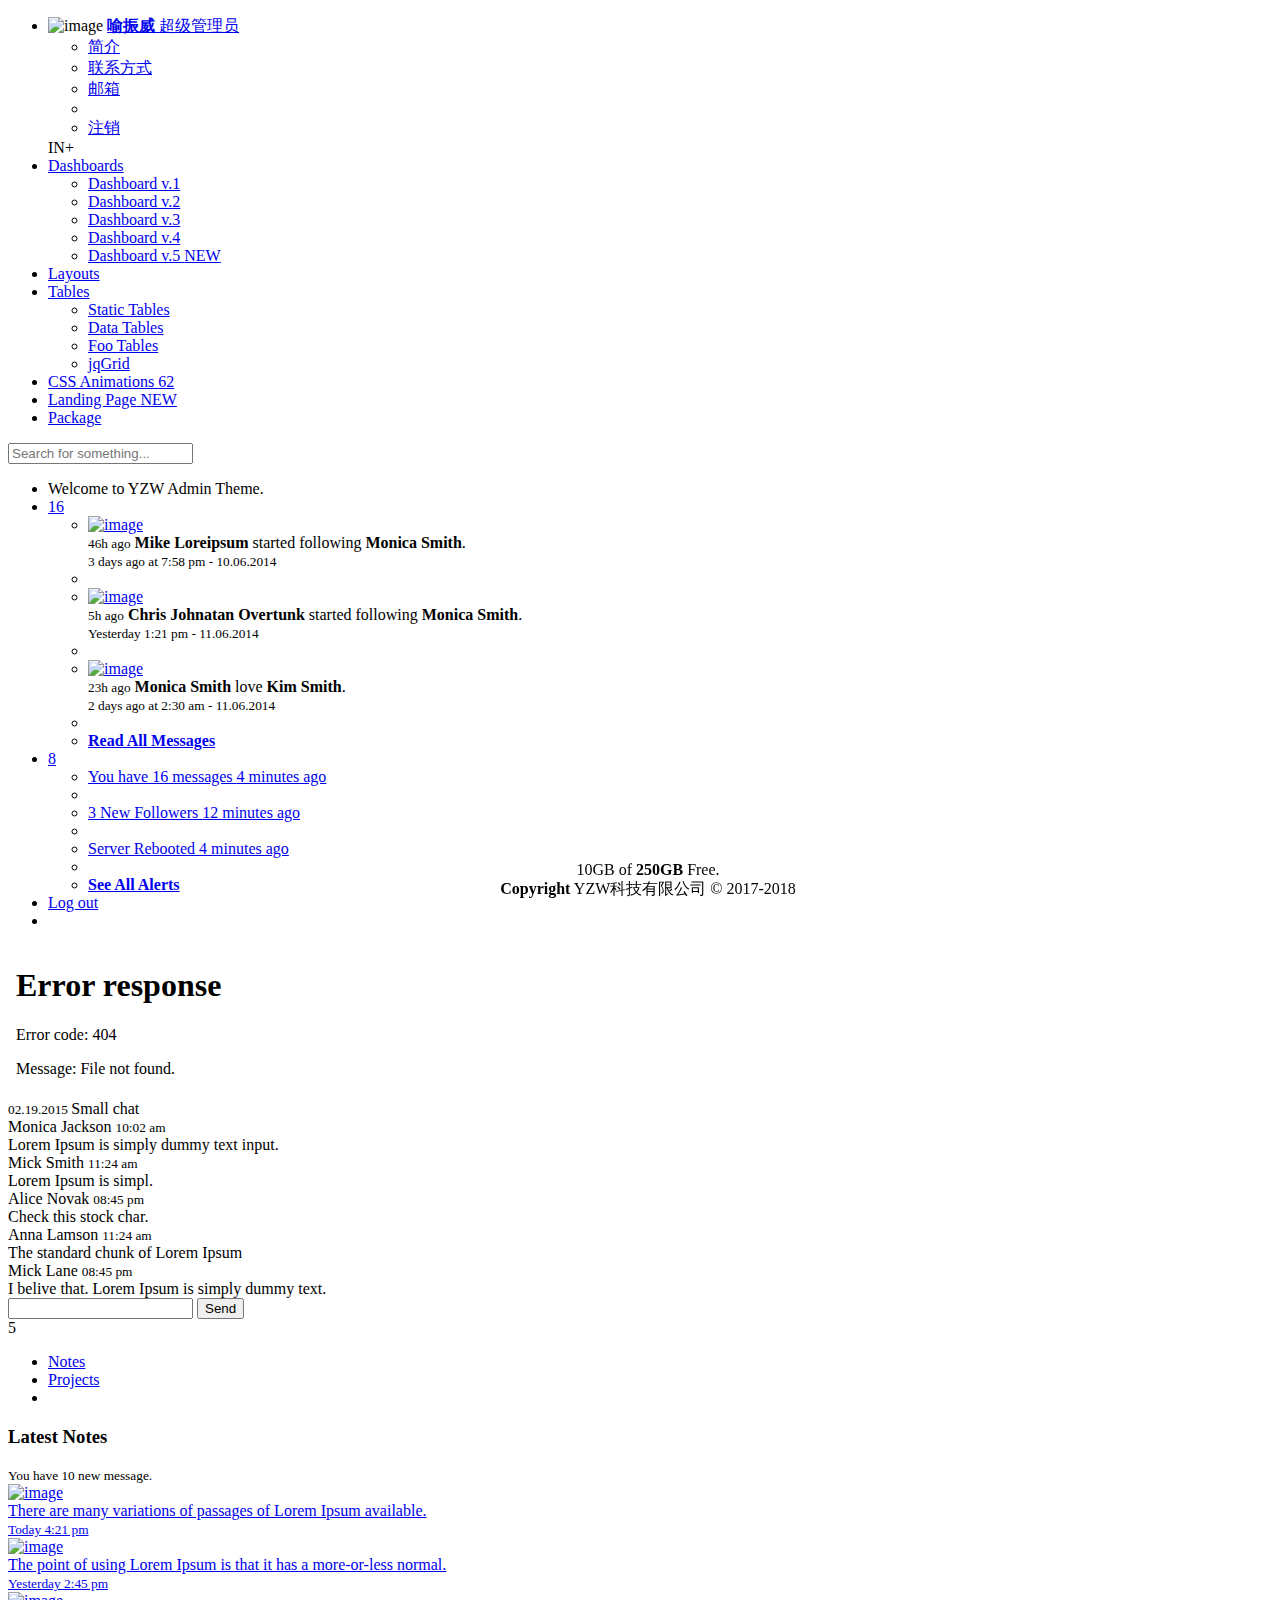
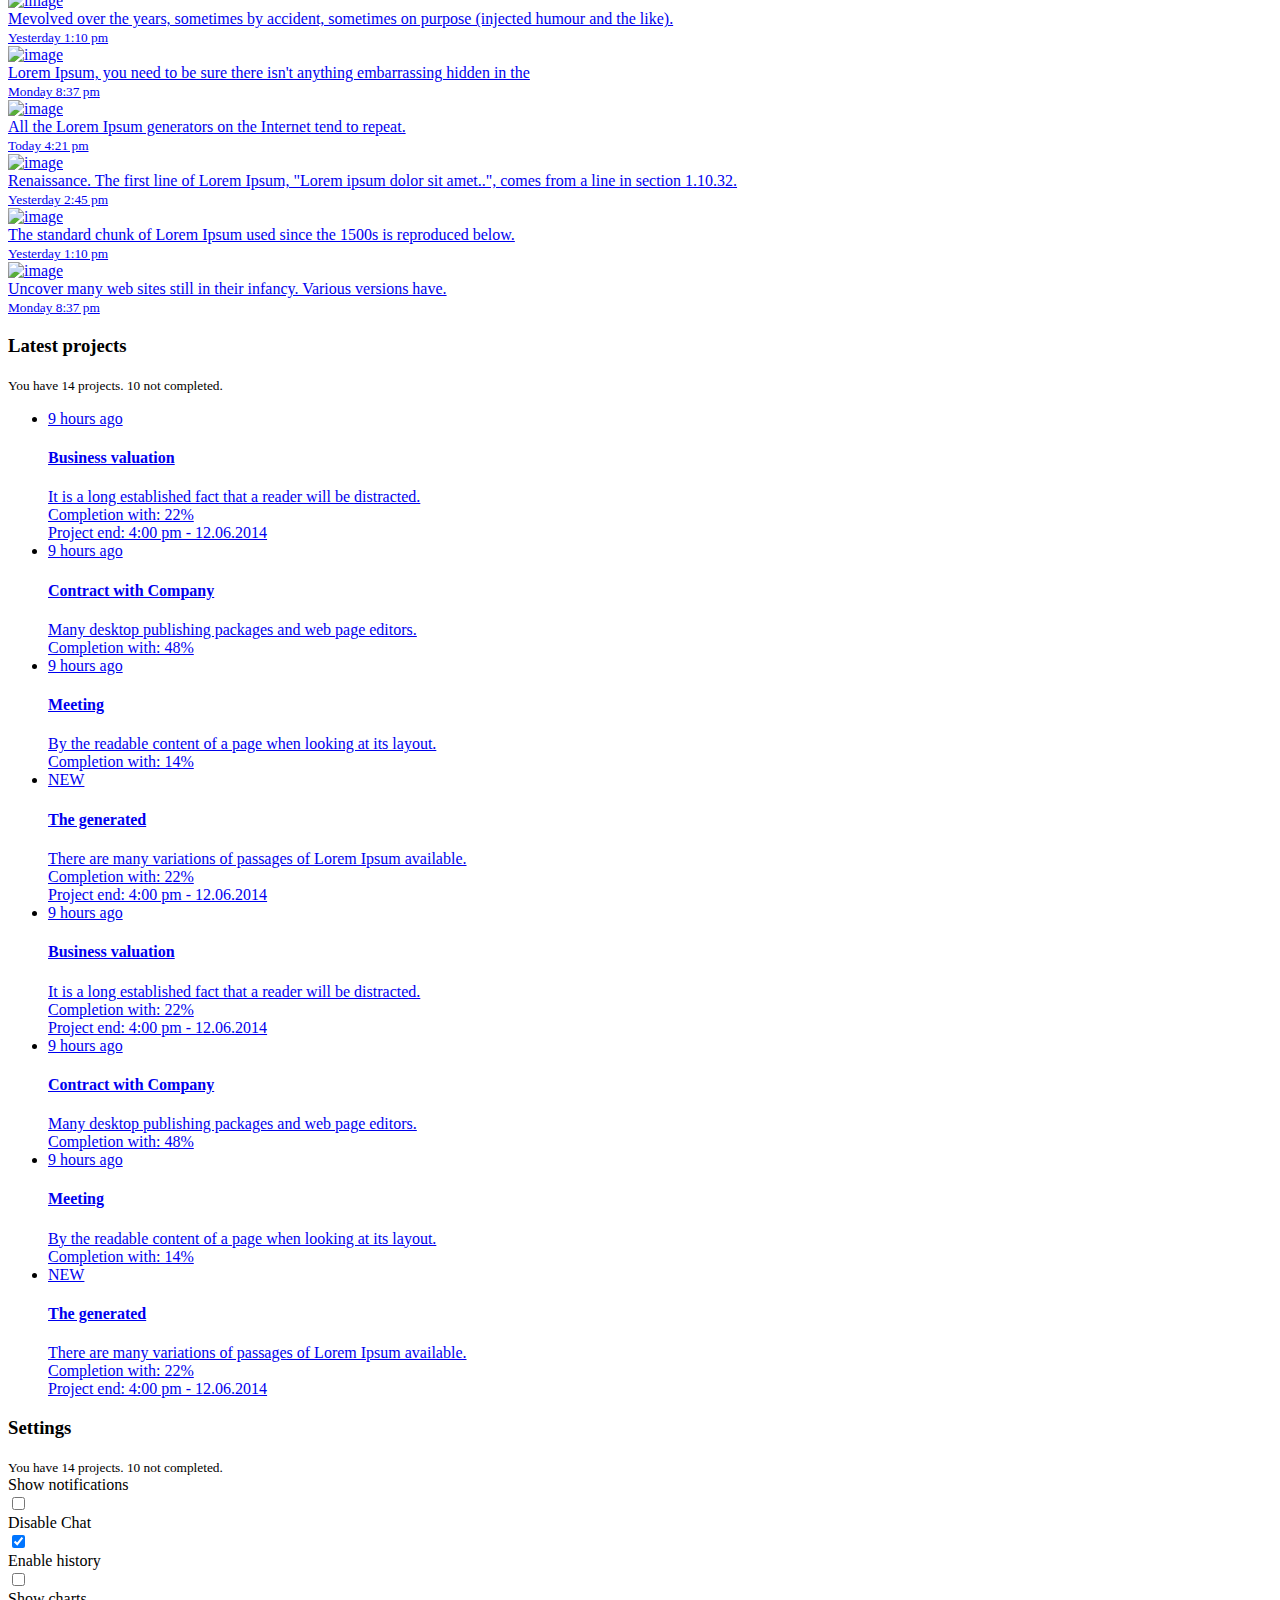
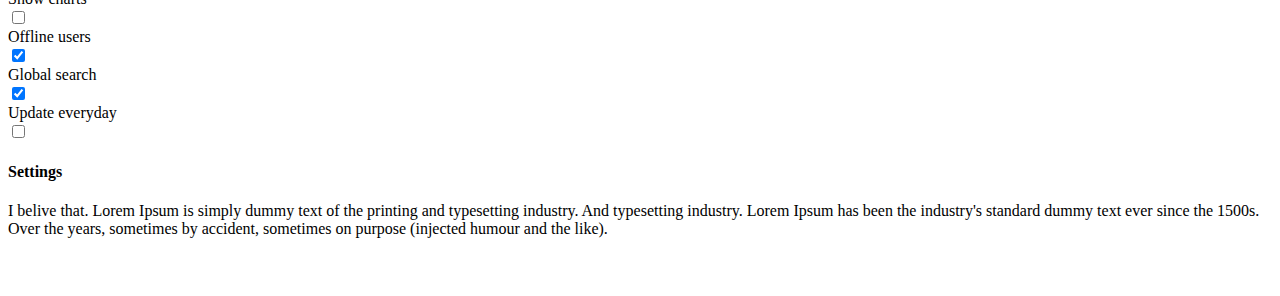
==== commit 316eb0c3: "20170527更新" ====
--- a/CurrencyProject/src/main/webapp/WEB-INF/page/mainIndex/index.html
+++ b/CurrencyProject/src/main/webapp/WEB-INF/page/mainIndex/index.html
@@ -20,7 +20,15 @@
 
     <link href="/static/css/animate.css" rel="stylesheet">
     <link href="/static/css/style.css" rel="stylesheet">
-
+    <style>
+        body{ padding-bottom:50px;}
+        .copyright{
+            position: fixed;
+            bottom: 0px;
+            width: 100%;
+            text-align: center
+        }
+    </style>
 </head>
 
 <body>
@@ -30,17 +38,17 @@
                 <ul class="nav metismenu" id="side-menu">
                     <li class="nav-header">
                         <div class="dropdown profile-element"> <span>
-                            <img alt="image" class="img-circle" src="img/profile_small.jpg" />
+                            <img alt="image" class="img-circle" src="/static/img/profile_small.jpg" />
                              </span>
-                            <a data-toggle="dropdown" class="dropdown-toggle" href="index.html#">
-                            <span class="clear"> <span class="block m-t-xs"> <strong class="font-bold">David Williams</strong>
-                             </span> <span class="text-muted text-xs block">Art Director <b class="caret"></b></span> </span> </a>
+                            <a data-toggle="dropdown" class="dropdown-toggle" href="/login/mainIndex.html">
+                            <span class="clear"> <span class="block m-t-xs"> <strong class="font-bold">喻振威</strong>
+                             </span> <span class="text-muted text-xs block">超级管理员 <b class="caret"></b></span> </span> </a>
                             <ul class="dropdown-menu animated fadeInRight m-t-xs">
-                                <li><a href="profile.html">Profile</a></li>
-                                <li><a href="contacts.html">Contacts</a></li>
-                                <li><a href="mailbox.html">Mailbox</a></li>
+                                <li><a href="profile.html">简介</a></li>
+                                <li><a href="contacts.html">联系方式</a></li>
+                                <li><a href="mailbox.html">邮箱</a></li>
                                 <li class="divider"></li>
-                                <li><a href="login.html">Logout</a></li>
+                                <li><a href="login.html">注销</a></li>
                             </ul>
                         </div>
                         <div class="logo-element">
@@ -60,129 +68,7 @@
                     <li>
                         <a href="layouts.html"><i class="fa fa-diamond"></i> <span class="nav-label">Layouts</span></a>
                     </li>
-                    <li>
-                        <a href="index.html#"><i class="fa fa-bar-chart-o"></i> <span class="nav-label">Graphs</span><span class="fa arrow"></span></a>
-                        <ul class="nav nav-second-level collapse">
-                            <li><a href="graph_flot.html">Flot Charts</a></li>
-                            <li><a href="graph_morris.html">Morris.js Charts</a></li>
-                            <li><a href="graph_rickshaw.html">Rickshaw Charts</a></li>
-                            <li><a href="graph_chartjs.html">Chart.js</a></li>
-                            <li><a href="graph_chartist.html">Chartist</a></li>
-                            <li><a href="c3.html">c3 charts</a></li>
-                            <li><a href="graph_peity.html">Peity Charts</a></li>
-                            <li><a href="graph_sparkline.html">Sparkline Charts</a></li>
-                        </ul>
-                    </li>
-                    <li>
-                        <a href="mailbox.html"><i class="fa fa-envelope"></i> <span class="nav-label">Mailbox </span><span class="label label-warning pull-right">16/24</span></a>
-                        <ul class="nav nav-second-level collapse">
-                            <li><a href="mailbox.html">Inbox</a></li>
-                            <li><a href="mail_detail.html">Email view</a></li>
-                            <li><a href="mail_compose.html">Compose email</a></li>
-                            <li><a href="email_template.html">Email templates</a></li>
-                        </ul>
-                    </li>
-                    <li>
-                        <a href="metrics.html"><i class="fa fa-pie-chart"></i> <span class="nav-label">Metrics</span>  </a>
-                    </li>
-                    <li>
-                        <a href="widgets.html"><i class="fa fa-flask"></i> <span class="nav-label">Widgets</span></a>
-                    </li>
-                    <li>
-                        <a href="index.html#"><i class="fa fa-edit"></i> <span class="nav-label">Forms</span><span class="fa arrow"></span></a>
-                        <ul class="nav nav-second-level collapse">
-                            <li><a href="form_basic.html">Basic form</a></li>
-                            <li><a href="form_advanced.html">Advanced Plugins</a></li>
-                            <li><a href="form_wizard.html">Wizard</a></li>
-                            <li><a href="form_file_upload.html">File Upload</a></li>
-                            <li><a href="form_editors.html">Text Editor</a></li>
-                            <li><a href="form_markdown.html">Markdown</a></li>
-                        </ul>
-                    </li>
-                    <li>
-                        <a href="index.html#"><i class="fa fa-desktop"></i> <span class="nav-label">App Views</span>  <span class="pull-right label label-primary">SPECIAL</span></a>
-                        <ul class="nav nav-second-level collapse">
-                            <li><a href="contacts.html">Contacts</a></li>
-                            <li><a href="profile.html">Profile</a></li>
-                            <li><a href="profile_2.html">Profile v.2</a></li>
-                            <li><a href="contacts_2.html">Contacts v.2</a></li>
-                            <li><a href="projects.html">Projects</a></li>
-                            <li><a href="project_detail.html">Project detail</a></li>
-                            <li><a href="teams_board.html">Teams board</a></li>
-                            <li><a href="social_feed.html">Social feed</a></li>
-                            <li><a href="clients.html">Clients</a></li>
-                            <li><a href="full_height.html">Outlook view</a></li>
-                            <li><a href="vote_list.html">Vote list</a></li>
-                            <li><a href="file_manager.html">File manager</a></li>
-                            <li><a href="calendar.html">Calendar</a></li>
-                            <li><a href="issue_tracker.html">Issue tracker</a></li>
-                            <li><a href="blog.html">Blog</a></li>
-                            <li><a href="article.html">Article</a></li>
-                            <li><a href="faq.html">FAQ</a></li>
-                            <li><a href="timeline.html">Timeline</a></li>
-                            <li><a href="pin_board.html">Pin board</a></li>
-                        </ul>
-                    </li>
-                    <li>
-                        <a href="index.html#"><i class="fa fa-files-o"></i> <span class="nav-label">Other Pages</span><span class="fa arrow"></span></a>
-                        <ul class="nav nav-second-level collapse">
-                            <li><a href="search_results.html">Search results</a></li>
-                            <li><a href="lockscreen.html">Lockscreen</a></li>
-                            <li><a href="invoice.html">Invoice</a></li>
-                            <li><a href="login.html">Login</a></li>
-                            <li><a href="login_two_columns.html">Login v.2</a></li>
-                            <li><a href="forgot_password.html">Forget password</a></li>
-                            <li><a href="register.html">Register</a></li>
-                            <li><a href="404.html">404 Page</a></li>
-                            <li><a href="500.html">500 Page</a></li>
-                            <li><a href="empty_page.html">Empty page</a></li>
-                        </ul>
-                    </li>
-                    <li>
-                        <a href="index.html#"><i class="fa fa-globe"></i> <span class="nav-label">Miscellaneous</span><span class="label label-info pull-right">NEW</span></a>
-                        <ul class="nav nav-second-level collapse">
-                            <li><a href="toastr_notifications.html">Notification</a></li>
-                            <li><a href="nestable_list.html">Nestable list</a></li>
-                            <li><a href="agile_board.html">Agile board</a></li>
-                            <li><a href="timeline_2.html">Timeline v.2</a></li>
-                            <li><a href="diff.html">Diff</a></li>
-                            <li><a href="i18support.html">i18 support</a></li>
-                            <li><a href="sweetalert.html">Sweet alert</a></li>
-                            <li><a href="idle_timer.html">Idle timer</a></li>
-                            <li><a href="truncate.html">Truncate</a></li>
-                            <li><a href="spinners.html">Spinners</a></li>
-                            <li><a href="tinycon.html">Live favicon</a></li>
-                            <li><a href="google_maps.html">Google maps</a></li>
-                            <li><a href="code_editor.html">Code editor</a></li>
-                            <li><a href="modal_window.html">Modal window</a></li>
-                            <li><a href="clipboard.html">Clipboard</a></li>
-                            <li><a href="forum_main.html">Forum view</a></li>
-                            <li><a href="validation.html">Validation</a></li>
-                            <li><a href="tree_view.html">Tree view</a></li>
-                            <li><a href="loading_buttons.html">Loading buttons</a></li>
-                            <li><a href="chat_view.html">Chat view</a></li>
-                            <li><a href="masonry.html">Masonry</a></li>
-                            <li><a href="tour.html">Tour</a></li>
-                        </ul>
-                    </li>
-                    <li>
-                        <a href="index.html#"><i class="fa fa-flask"></i> <span class="nav-label">UI Elements</span><span class="fa arrow"></span></a>
-                        <ul class="nav nav-second-level collapse">
-                            <li><a href="typography.html">Typography</a></li>
-                            <li><a href="icons.html">Icons</a></li>
-                            <li><a href="draggable_panels.html">Draggable Panels</a></li> <li><a href="resizeable_panels.html">Resizeable Panels</a></li>
-                            <li><a href="buttons.html">Buttons</a></li>
-                            <li><a href="video.html">Video</a></li>
-                            <li><a href="tabs_panels.html">Panels</a></li>
-                            <li><a href="tabs.html">Tabs</a></li>
-                            <li><a href="notifications.html">Notifications & Tooltips</a></li>
-                            <li><a href="badges_labels.html">Badges, Labels, Progress</a></li>
-                        </ul>
-                    </li>
-
-                    <li>
-                        <a href="grid_options.html"><i class="fa fa-laptop"></i> <span class="nav-label">Grid options</span></a>
-                    </li>
+
                     <li>
                         <a href="index.html#"><i class="fa fa-table"></i> <span class="nav-label">Tables</span><span class="fa arrow"></span></a>
                         <ul class="nav nav-second-level collapse">
@@ -192,52 +78,7 @@
                             <li><a href="jq_grid.html">jqGrid</a></li>
                         </ul>
                     </li>
-                    <li>
-                        <a href="index.html#"><i class="fa fa-shopping-cart"></i> <span class="nav-label">E-commerce</span><span class="fa arrow"></span></a>
-                        <ul class="nav nav-second-level collapse">
-                            <li><a href="ecommerce_products_grid.html">Products grid</a></li>
-                            <li><a href="ecommerce_product_list.html">Products list</a></li>
-                            <li><a href="ecommerce_product.html">Product edit</a></li>
-                            <li><a href="ecommerce_product_detail.html">Product detail</a></li>
-                            <li><a href="ecommerce-cart.html">Cart</a></li>
-                            <li><a href="ecommerce-orders.html">Orders</a></li>
-                            <li><a href="ecommerce_payments.html">Credit Card form</a></li>
-                        </ul>
-                    </li>
-                    <li>
-                        <a href="index.html#"><i class="fa fa-picture-o"></i> <span class="nav-label">Gallery</span><span class="fa arrow"></span></a>
-                        <ul class="nav nav-second-level collapse">
-                            <li><a href="basic_gallery.html">Lightbox Gallery</a></li>
-                            <li><a href="slick_carousel.html">Slick Carousel</a></li>
-                            <li><a href="carousel.html">Bootstrap Carousel</a></li>
-
-                        </ul>
-                    </li>
-                    <li>
-                        <a href="index.html#"><i class="fa fa-sitemap"></i> <span class="nav-label">Menu Levels </span><span class="fa arrow"></span></a>
-                        <ul class="nav nav-second-level collapse">
-                            <li>
-                                <a href="index.html#">Third Level <span class="fa arrow"></span></a>
-                                <ul class="nav nav-third-level">
-                                    <li>
-                                        <a href="index.html#">Third Level Item</a>
-                                    </li>
-                                    <li>
-                                        <a href="index.html#">Third Level Item</a>
-                                    </li>
-                                    <li>
-                                        <a href="index.html#">Third Level Item</a>
-                                    </li>
-
-                                </ul>
-                            </li>
-                            <li><a href="index.html#">Second Level Item</a></li>
-                            <li>
-                                <a href="index.html#">Second Level Item</a></li>
-                            <li>
-                                <a href="index.html#">Second Level Item</a></li>
-                        </ul>
-                    </li>
+
                     <li>
                         <a href="css_animation.html"><i class="fa fa-magic"></i> <span class="nav-label">CSS Animations </span><span class="label label-info pull-right">62</span></a>
                     </li>
@@ -265,7 +106,7 @@
         </div>
             <ul class="nav navbar-top-links navbar-right">
                 <li>
-                    <span class="m-r-sm text-muted welcome-message">Welcome to INSPINIA+ Admin Theme.</span>
+                    <span class="m-r-sm text-muted welcome-message">Welcome to YZW Admin Theme.</span>
                 </li>
                 <li class="dropdown">
                     <a class="dropdown-toggle count-info" data-toggle="dropdown" href="index.html#">
@@ -275,7 +116,7 @@
                         <li>
                             <div class="dropdown-messages-box">
                                 <a href="profile.html" class="pull-left">
-                                    <img alt="image" class="img-circle" src="img/a7.jpg">
+                                    <img alt="image" class="img-circle" src="/static/img/a7.jpg">
                                 </a>
                                 <div class="media-body">
                                     <small class="pull-right">46h ago</small>
@@ -288,7 +129,7 @@
                         <li>
                             <div class="dropdown-messages-box">
                                 <a href="profile.html" class="pull-left">
-                                    <img alt="image" class="img-circle" src="img/a4.jpg">
+                                    <img alt="image" class="img-circle" src="/static/img/a4.jpg">
                                 </a>
                                 <div class="media-body ">
                                     <small class="pull-right text-navy">5h ago</small>
@@ -301,7 +142,7 @@
                         <li>
                             <div class="dropdown-messages-box">
                                 <a href="profile.html" class="pull-left">
-                                    <img alt="image" class="img-circle" src="img/profile.jpg">
+                                    <img alt="image" class="img-circle" src="/static/img/profile.jpg">
                                 </a>
                                 <div class="media-body ">
                                     <small class="pull-right">23h ago</small>
@@ -362,10 +203,8 @@
                         </li>
                     </ul>
                 </li>
-
-
                 <li>
-                    <a href="login.html">
+                    <a href="/system/login.html">
                         <i class="fa fa-sign-out"></i> Log out
                     </a>
                 </li>
@@ -378,437 +217,26 @@
 
         </nav>
         </div>
-                <div class="row  border-bottom white-bg dashboard-header">
-
-                    <div class="col-sm-3">
-                        <h2>Welcome Amelia</h2>
-                        <small>You have 42 messages and 6 notifications.</small>
-                        <ul class="list-group clear-list m-t">
-                            <li class="list-group-item fist-item">
-                                <span class="pull-right">
-                                    09:00 pm
-                                </span>
-                                <span class="label label-success">1</span> Please contact me
-                            </li>
-                            <li class="list-group-item">
-                                <span class="pull-right">
-                                    10:16 am
-                                </span>
-                                <span class="label label-info">2</span> Sign a contract
-                            </li>
-                            <li class="list-group-item">
-                                <span class="pull-right">
-                                    08:22 pm
-                                </span>
-                                <span class="label label-primary">3</span> Open new shop
-                            </li>
-                            <li class="list-group-item">
-                                <span class="pull-right">
-                                    11:06 pm
-                                </span>
-                                <span class="label label-default">4</span> Call back to Sylvia
-                            </li>
-                            <li class="list-group-item">
-                                <span class="pull-right">
-                                    12:00 am
-                                </span>
-                                <span class="label label-primary">5</span> Write a letter to Sandra
-                            </li>
-                        </ul>
-                    </div>
-                    <div class="col-sm-6">
-                        <div class="flot-chart dashboard-chart">
-                            <div class="flot-chart-content" id="flot-dashboard-chart"></div>
-                        </div>
-                        <div class="row text-left">
-                            <div class="col-xs-4">
-                                <div class=" m-l-md">
-                                <span class="h4 font-bold m-t block">$ 406,100</span>
-                                <small class="text-muted m-b block">Sales marketing report</small>
-                                </div>
-                            </div>
-                            <div class="col-xs-4">
-                                <span class="h4 font-bold m-t block">$ 150,401</span>
-                                <small class="text-muted m-b block">Annual sales revenue</small>
-                            </div>
-                            <div class="col-xs-4">
-                                <span class="h4 font-bold m-t block">$ 16,822</span>
-                                <small class="text-muted m-b block">Half-year revenue margin</small>
-                            </div>
-
-                        </div>
-                    </div>
-                    <div class="col-sm-3">
-                        <div class="statistic-box">
-                        <h4>
-                            Project Beta progress
-                        </h4>
-                        <p>
-                            You have two project with not compleated task.
-                        </p>
-                            <div class="row text-center">
-                                <div class="col-lg-6">
-                                    <canvas id="polarChart" width="80" height="80"></canvas>
-                                    <h5 >Kolter</h5>
-                                </div>
-                                <div class="col-lg-6">
-                                    <canvas id="doughnutChart" width="78" height="78"></canvas>
-                                    <h5 >Maxtor</h5>
-                                </div>
-                            </div>
-                            <div class="m-t">
-                                <small>Lorem Ipsum is simply dummy text of the printing and typesetting industry.</small>
-                            </div>
-
-                        </div>
-                    </div>
-
-            </div>
-        <div class="row">
+            <!--<div class="row  border-bottom white-bg dashboard-header">-->
+                <!-- 右侧正文内容 -->
+                <iframe src="/login/myDesktop.html" style="border: 0px;width: 100%" id="childFrame"></iframe>
+            <!--</div>-->
+        <div class="row copyright" >
             <div class="col-lg-12">
                 <div class="wrapper wrapper-content">
-                        <div class="row">
-                        <div class="col-lg-4">
-                            <div class="ibox float-e-margins">
-                                <div class="ibox-title">
-                                    <h5>New data for the report</h5> <span class="label label-primary">IN+</span>
-                                    <div class="ibox-tools">
-                                        <a class="collapse-link">
-                                            <i class="fa fa-chevron-up"></i>
-                                        </a>
-                                        <a class="dropdown-toggle" data-toggle="dropdown" href="index.html#">
-                                            <i class="fa fa-wrench"></i>
-                                        </a>
-                                        <ul class="dropdown-menu dropdown-user">
-                                            <li><a href="index.html#">Config option 1</a>
-                                            </li>
-                                            <li><a href="index.html#">Config option 2</a>
-                                            </li>
-                                        </ul>
-                                        <a class="close-link">
-                                            <i class="fa fa-times"></i>
-                                        </a>
-                                    </div>
-                                </div>
-                                <div class="ibox-content">
-                                    <div>
-
-                                        <div class="pull-right text-right">
-
-                                            <span class="bar_dashboard">5,3,9,6,5,9,7,3,5,2,4,7,3,2,7,9,6,4,5,7,3,2,1,0,9,5,6,8,3,2,1</span>
-                                            <br/>
-                                            <small class="font-bold">$ 20 054.43</small>
-                                        </div>
-                                        <h4>NYS report new data!
-                                            <br/>
-                                            <small class="m-r"><a href="graph_flot.html"> Check the stock price! </a> </small>
-                                        </h4>
-                                        </div>
-                                    </div>
-                                </div>
-                            <div class="ibox float-e-margins">
-                                <div class="ibox-title">
-                                    <h5>Read below comments</h5>
-                                    <div class="ibox-tools">
-                                        <a class="collapse-link">
-                                            <i class="fa fa-chevron-up"></i>
-                                        </a>
-                                        <a class="dropdown-toggle" data-toggle="dropdown" href="index.html#">
-                                            <i class="fa fa-wrench"></i>
-                                        </a>
-                                        <ul class="dropdown-menu dropdown-user">
-                                            <li><a href="index.html#">Config option 1</a>
-                                            </li>
-                                            <li><a href="index.html#">Config option 2</a>
-                                            </li>
-                                        </ul>
-                                        <a class="close-link">
-                                            <i class="fa fa-times"></i>
-                                        </a>
-                                    </div>
-                                </div>
-                                <div class="ibox-content no-padding">
-                                    <ul class="list-group">
-                                        <li class="list-group-item">
-                                            <p><a class="text-info" href="index.html#">@Alan Marry</a> I belive that. Lorem Ipsum is simply dummy text of the printing and typesetting industry.</p>
-                                            <small class="block text-muted"><i class="fa fa-clock-o"></i> 1 minuts ago</small>
-                                        </li>
-                                        <li class="list-group-item">
-                                            <p><a class="text-info" href="index.html#">@Stock Man</a> Check this stock chart. This price is crazy! </p>
-                                            <div class="text-center m">
-                                                <span id="sparkline8"></span>
-                                            </div>
-                                            <small class="block text-muted"><i class="fa fa-clock-o"></i> 2 hours ago</small>
-                                        </li>
-                                        <li class="list-group-item">
-                                            <p><a class="text-info" href="index.html#">@Kevin Smith</a> Lorem ipsum unknown printer took a galley </p>
-                                            <small class="block text-muted"><i class="fa fa-clock-o"></i> 2 minuts ago</small>
-                                        </li>
-                                        <li class="list-group-item ">
-                                            <p><a class="text-info" href="index.html#">@Jonathan Febrick</a> The standard chunk of Lorem Ipsum</p>
-                                            <small class="block text-muted"><i class="fa fa-clock-o"></i> 1 hour ago</small>
-                                        </li>
-                                        <li class="list-group-item">
-                                            <p><a class="text-info" href="index.html#">@Alan Marry</a> I belive that. Lorem Ipsum is simply dummy text of the printing and typesetting industry.</p>
-                                            <small class="block text-muted"><i class="fa fa-clock-o"></i> 1 minuts ago</small>
-                                        </li>
-                                        <li class="list-group-item">
-                                            <p><a class="text-info" href="index.html#">@Kevin Smith</a> Lorem ipsum unknown printer took a galley </p>
-                                            <small class="block text-muted"><i class="fa fa-clock-o"></i> 2 minuts ago</small>
-                                        </li>
-                                    </ul>
-                                </div>
-                            </div>
-                        </div>
-                            <div class="col-lg-4">
-                                <div class="ibox float-e-margins">
-                                    <div class="ibox-title">
-                                        <h5>Your daily feed</h5>
-                                        <div class="ibox-tools">
-                                            <span class="label label-warning-light pull-right">10 Messages</span>
-                                           </div>
-                                    </div>
-                                    <div class="ibox-content">
-
-                                        <div>
-                                            <div class="feed-activity-list">
-
-                                                <div class="feed-element">
-                                                    <a href="profile.html" class="pull-left">
-                                                        <img alt="image" class="img-circle" src="img/profile.jpg">
-                                                    </a>
-                                                    <div class="media-body ">
-                                                        <small class="pull-right">5m ago</small>
-                                                        <strong>Monica Smith</strong> posted a new blog. <br>
-                                                        <small class="text-muted">Today 5:60 pm - 12.06.2014</small>
-
-                                                    </div>
-                                                </div>
-
-                                                <div class="feed-element">
-                                                    <a href="profile.html" class="pull-left">
-                                                        <img alt="image" class="img-circle" src="img/a2.jpg">
-                                                    </a>
-                                                    <div class="media-body ">
-                                                        <small class="pull-right">2h ago</small>
-                                                        <strong>Mark Johnson</strong> posted message on <strong>Monica Smith</strong> site. <br>
-                                                        <small class="text-muted">Today 2:10 pm - 12.06.2014</small>
-                                                    </div>
-                                                </div>
-                                                <div class="feed-element">
-                                                    <a href="profile.html" class="pull-left">
-                                                        <img alt="image" class="img-circle" src="img/a3.jpg">
-                                                    </a>
-                                                    <div class="media-body ">
-                                                        <small class="pull-right">2h ago</small>
-                                                        <strong>Janet Rosowski</strong> add 1 photo on <strong>Monica Smith</strong>. <br>
-                                                        <small class="text-muted">2 days ago at 8:30am</small>
-                                                    </div>
-                                                </div>
-                                                <div class="feed-element">
-                                                    <a href="profile.html" class="pull-left">
-                                                        <img alt="image" class="img-circle" src="img/a4.jpg">
-                                                    </a>
-                                                    <div class="media-body ">
-                                                        <small class="pull-right text-navy">5h ago</small>
-                                                        <strong>Chris Johnatan Overtunk</strong> started following <strong>Monica Smith</strong>. <br>
-                                                        <small class="text-muted">Yesterday 1:21 pm - 11.06.2014</small>
-                                                        <div class="actions">
-                                                            <a class="btn btn-xs btn-white"><i class="fa fa-thumbs-up"></i> Like </a>
-                                                            <a class="btn btn-xs btn-white"><i class="fa fa-heart"></i> Love</a>
-                                                        </div>
-                                                    </div>
-                                                </div>
-                                                <div class="feed-element">
-                                                    <a href="profile.html" class="pull-left">
-                                                        <img alt="image" class="img-circle" src="img/a5.jpg">
-                                                    </a>
-                                                    <div class="media-body ">
-                                                        <small class="pull-right">2h ago</small>
-                                                        <strong>Kim Smith</strong> posted message on <strong>Monica Smith</strong> site. <br>
-                                                        <small class="text-muted">Yesterday 5:20 pm - 12.06.2014</small>
-                                                        <div class="well">
-                                                            Lorem Ipsum is simply dummy text of the printing and typesetting industry. Lorem Ipsum has been the industry's standard dummy text ever since the 1500s.
-                                                            Over the years, sometimes by accident, sometimes on purpose (injected humour and the like).
-                                                        </div>
-                                                        <div class="pull-right">
-                                                            <a class="btn btn-xs btn-white"><i class="fa fa-thumbs-up"></i> Like </a>
-                                                        </div>
-                                                    </div>
-                                                </div>
-                                                <div class="feed-element">
-                                                    <a href="profile.html" class="pull-left">
-                                                        <img alt="image" class="img-circle" src="img/profile.jpg">
-                                                    </a>
-                                                    <div class="media-body ">
-                                                        <small class="pull-right">23h ago</small>
-                                                        <strong>Monica Smith</strong> love <strong>Kim Smith</strong>. <br>
-                                                        <small class="text-muted">2 days ago at 2:30 am - 11.06.2014</small>
-                                                    </div>
-                                                </div>
-                                                <div class="feed-element">
-                                                    <a href="profile.html" class="pull-left">
-                                                        <img alt="image" class="img-circle" src="img/a7.jpg">
-                                                    </a>
-                                                    <div class="media-body ">
-                                                        <small class="pull-right">46h ago</small>
-                                                        <strong>Mike Loreipsum</strong> started following <strong>Monica Smith</strong>. <br>
-                                                        <small class="text-muted">3 days ago at 7:58 pm - 10.06.2014</small>
-                                                    </div>
-                                                </div>
-                                            </div>
-
-                                            <button class="btn btn-primary btn-block m-t"><i class="fa fa-arrow-down"></i> Show More</button>
-
-                                        </div>
-
-                                    </div>
-                                </div>
-
-                            </div>
-                        <div class="col-lg-4">
-                            <div class="ibox float-e-margins">
-                                <div class="ibox-title">
-                                    <h5>Alpha project</h5>
-                                    <div class="ibox-tools">
-                                        <a class="collapse-link">
-                                            <i class="fa fa-chevron-up"></i>
-                                        </a>
-                                        <a class="dropdown-toggle" data-toggle="dropdown" href="index.html#">
-                                            <i class="fa fa-wrench"></i>
-                                        </a>
-                                        <ul class="dropdown-menu dropdown-user">
-                                            <li><a href="index.html#">Config option 1</a>
-                                            </li>
-                                            <li><a href="index.html#">Config option 2</a>
-                                            </li>
-                                        </ul>
-                                        <a class="close-link">
-                                            <i class="fa fa-times"></i>
-                                        </a>
-                                    </div>
-                                </div>
-                                <div class="ibox-content ibox-heading">
-                                    <h3>You have meeting today!</h3>
-                                    <small><i class="fa fa-map-marker"></i> Meeting is on 6:00am. Check your schedule to see detail.</small>
-                                </div>
-                                <div class="ibox-content inspinia-timeline">
-
-                                    <div class="timeline-item">
-                                        <div class="row">
-                                            <div class="col-xs-3 date">
-                                                <i class="fa fa-briefcase"></i>
-                                                6:00 am
-                                                <br/>
-                                                <small class="text-navy">2 hour ago</small>
-                                            </div>
-                                            <div class="col-xs-7 content no-top-border">
-                                                <p class="m-b-xs"><strong>Meeting</strong></p>
-
-                                                <p>Conference on the sales results for the previous year. Monica please examine sales trends in marketing and products. Below please find the current status of the
-                                                    sale.</p>
-
-                                                <p><span data-diameter="40" class="updating-chart">5,3,9,6,5,9,7,3,5,2,5,3,9,6,5,9,4,7,3,2,9,8,7,4,5,1,2,9,5,4,7,2,7,7,3,5,2</span></p>
-                                            </div>
-                                        </div>
-                                    </div>
-                                    <div class="timeline-item">
-                                        <div class="row">
-                                            <div class="col-xs-3 date">
-                                                <i class="fa fa-file-text"></i>
-                                                7:00 am
-                                                <br/>
-                                                <small class="text-navy">3 hour ago</small>
-                                            </div>
-                                            <div class="col-xs-7 content">
-                                                <p class="m-b-xs"><strong>Send documents to Mike</strong></p>
-                                                <p>Lorem Ipsum is simply dummy text of the printing and typesetting industry. Lorem Ipsum has been the industry's standard dummy text ever since.</p>
-                                            </div>
-                                        </div>
-                                    </div>
-                                    <div class="timeline-item">
-                                        <div class="row">
-                                            <div class="col-xs-3 date">
-                                                <i class="fa fa-coffee"></i>
-                                                8:00 am
-                                                <br/>
-                                            </div>
-                                            <div class="col-xs-7 content">
-                                                <p class="m-b-xs"><strong>Coffee Break</strong></p>
-                                                <p>
-                                                    Go to shop and find some products.
-                                                    Lorem Ipsum is simply dummy text of the printing and typesetting industry. Lorem Ipsum has been the industry's.
-                                                </p>
-                                            </div>
-                                        </div>
-                                    </div>
-                                    <div class="timeline-item">
-                                        <div class="row">
-                                            <div class="col-xs-3 date">
-                                                <i class="fa fa-phone"></i>
-                                                11:00 am
-                                                <br/>
-                                                <small class="text-navy">21 hour ago</small>
-                                            </div>
-                                            <div class="col-xs-7 content">
-                                                <p class="m-b-xs"><strong>Phone with Jeronimo</strong></p>
-                                                <p>
-                                                    Lorem Ipsum has been the industry's standard dummy text ever since.
-                                                </p>
-                                            </div>
-                                        </div>
-                                    </div>
-                                    <div class="timeline-item">
-                                        <div class="row">
-                                            <div class="col-xs-3 date">
-                                                <i class="fa fa-user-md"></i>
-                                                09:00 pm
-                                                <br/>
-                                                <small>21 hour ago</small>
-                                            </div>
-                                            <div class="col-xs-7 content">
-                                                <p class="m-b-xs"><strong>Go to the doctor dr Smith</strong></p>
-                                                <p>
-                                                    Find some issue and go to doctor.
-                                                </p>
-                                            </div>
-                                        </div>
-                                    </div>
-                                    <div class="timeline-item">
-                                        <div class="row">
-                                            <div class="col-xs-3 date">
-                                                <i class="fa fa-comments"></i>
-                                                12:50 pm
-                                                <br/>
-                                                <small class="text-navy">48 hour ago</small>
-                                            </div>
-                                            <div class="col-xs-7 content">
-                                                <p class="m-b-xs"><strong>Chat with Monica and Sandra</strong></p>
-                                                <p>
-                                                    Web sites still in their infancy. Various versions have evolved over the years, sometimes by accident, sometimes on purpose (injected humour and the like).
-                                                </p>
-                                            </div>
-                                        </div>
-                                    </div>
-
-                                </div>
-                            </div>
-                        </div>
-
-                        </div>
-                </div>
-                <div class="footer">
-                    <div class="pull-right">
-                        10GB of <strong>250GB</strong> Free.
-                    </div>
-                    <div>
-                        <strong>Copyright</strong> Example Company &copy; 2014-2015
+                    <div class="footer">
+                        <div class="pull-right">
+                            10GB of <strong>250GB</strong> Free.
+                        </div>
+                        <div>
+                            <strong>Copyright</strong> YZW科技有限公司 &copy; 2017-2018
+                        </div>
                     </div>
                 </div>
             </div>
         </div>
 
-        </div>
+        <!-- 消息 -->
         <div class="small-chat-box fadeInRight animated">
 
             <div class="heading" draggable="true">
@@ -924,7 +352,7 @@
                             <div class="sidebar-message">
                                 <a href="index.html#">
                                     <div class="pull-left text-center">
-                                        <img alt="image" class="img-circle message-avatar" src="img/a1.jpg">
+                                        <img alt="image" class="img-circle message-avatar" src="/static/img/a1.jpg">
 
                                         <div class="m-t-xs">
                                             <i class="fa fa-star text-warning"></i>
@@ -942,7 +370,7 @@
                             <div class="sidebar-message">
                                 <a href="index.html#">
                                     <div class="pull-left text-center">
-                                        <img alt="image" class="img-circle message-avatar" src="img/a2.jpg">
+                                        <img alt="image" class="img-circle message-avatar" src="/static/img/a2.jpg">
                                     </div>
                                     <div class="media-body">
                                         The point of using Lorem Ipsum is that it has a more-or-less normal.
@@ -954,7 +382,7 @@
                             <div class="sidebar-message">
                                 <a href="index.html#">
                                     <div class="pull-left text-center">
-                                        <img alt="image" class="img-circle message-avatar" src="img/a3.jpg">
+                                        <img alt="image" class="img-circle message-avatar" src="/static/img/a3.jpg">
 
                                         <div class="m-t-xs">
                                             <i class="fa fa-star text-warning"></i>
@@ -972,7 +400,7 @@
                             <div class="sidebar-message">
                                 <a href="index.html#">
                                     <div class="pull-left text-center">
-                                        <img alt="image" class="img-circle message-avatar" src="img/a4.jpg">
+                                        <img alt="image" class="img-circle message-avatar" src="/static/img/a4.jpg">
                                     </div>
 
                                     <div class="media-body">
@@ -985,7 +413,7 @@
                             <div class="sidebar-message">
                                 <a href="index.html#">
                                     <div class="pull-left text-center">
-                                        <img alt="image" class="img-circle message-avatar" src="img/a8.jpg">
+                                        <img alt="image" class="img-circle message-avatar" src="/static/img/a8.jpg">
                                     </div>
                                     <div class="media-body">
 
@@ -998,7 +426,7 @@
                             <div class="sidebar-message">
                                 <a href="index.html#">
                                     <div class="pull-left text-center">
-                                        <img alt="image" class="img-circle message-avatar" src="img/a7.jpg">
+                                        <img alt="image" class="img-circle message-avatar" src="/static/img/a7.jpg">
                                     </div>
                                     <div class="media-body">
                                         Renaissance. The first line of Lorem Ipsum, "Lorem ipsum dolor sit amet..", comes from a line in section 1.10.32.
@@ -1010,7 +438,7 @@
                             <div class="sidebar-message">
                                 <a href="index.html#">
                                     <div class="pull-left text-center">
-                                        <img alt="image" class="img-circle message-avatar" src="img/a3.jpg">
+                                        <img alt="image" class="img-circle message-avatar" src="/static/img/a3.jpg">
 
                                         <div class="m-t-xs">
                                             <i class="fa fa-star text-warning"></i>
@@ -1028,7 +456,7 @@
                             <div class="sidebar-message">
                                 <a href="index.html#">
                                     <div class="pull-left text-center">
-                                        <img alt="image" class="img-circle message-avatar" src="img/a4.jpg">
+                                        <img alt="image" class="img-circle message-avatar" src="/static/img/a4.jpg">
                                     </div>
                                     <div class="media-body">
                                         Uncover many web sites still in their infancy. Various versions have.
@@ -1262,17 +690,12 @@
                                 Over the years, sometimes by accident, sometimes on purpose (injected humour and the like).
                             </div>
                         </div>
-
                     </div>
                 </div>
-
             </div>
-
-
-
         </div>
     </div>
-
+    </div>
     <!-- Mainly scripts -->
     <script src="/static/js/jquery-2.1.1.js"></script>
     <script src="/static/js/bootstrap.min.js"></script>
@@ -1326,136 +749,7 @@
 
             }, 1300);
 
-
-            var data1 = [
-                [0,4],[1,8],[2,5],[3,10],[4,4],[5,16],[6,5],[7,11],[8,6],[9,11],[10,30],[11,10],[12,13],[13,4],[14,3],[15,3],[16,6]
-            ];
-            var data2 = [
-                [0,1],[1,0],[2,2],[3,0],[4,1],[5,3],[6,1],[7,5],[8,2],[9,3],[10,2],[11,1],[12,0],[13,2],[14,8],[15,0],[16,0]
-            ];
-            $("#flot-dashboard-chart").length && $.plot($("#flot-dashboard-chart"), [
-                data1, data2
-            ],
-                    {
-                        series: {
-                            lines: {
-                                show: false,
-                                fill: true
-                            },
-                            splines: {
-                                show: true,
-                                tension: 0.4,
-                                lineWidth: 1,
-                                fill: 0.4
-                            },
-                            points: {
-                                radius: 0,
-                                show: true
-                            },
-                            shadowSize: 2
-                        },
-                        grid: {
-                            hoverable: true,
-                            clickable: true,
-                            tickColor: "#d5d5d5",
-                            borderWidth: 1,
-                            color: '#d5d5d5'
-                        },
-                        colors: ["#1ab394", "#1C84C6"],
-                        xaxis:{
-                        },
-                        yaxis: {
-                            ticks: 4
-                        },
-                        tooltip: false
-                    }
-            );
-
-            var doughnutData = [
-                {
-                    value: 300,
-                    color: "#a3e1d4",
-                    highlight: "#1ab394",
-                    label: "App"
-                },
-                {
-                    value: 50,
-                    color: "#dedede",
-                    highlight: "#1ab394",
-                    label: "Software"
-                },
-                {
-                    value: 100,
-                    color: "#A4CEE8",
-                    highlight: "#1ab394",
-                    label: "Laptop"
-                }
-            ];
-
-            var doughnutOptions = {
-                segmentShowStroke: true,
-                segmentStrokeColor: "#fff",
-                segmentStrokeWidth: 2,
-                percentageInnerCutout: 45, // This is 0 for Pie charts
-                animationSteps: 100,
-                animationEasing: "easeOutBounce",
-                animateRotate: true,
-                animateScale: false
-            };
-
-            var ctx = document.getElementById("doughnutChart").getContext("2d");
-            var DoughnutChart = new Chart(ctx).Doughnut(doughnutData, doughnutOptions);
-
-            var polarData = [
-                {
-                    value: 300,
-                    color: "#a3e1d4",
-                    highlight: "#1ab394",
-                    label: "App"
-                },
-                {
-                    value: 140,
-                    color: "#dedede",
-                    highlight: "#1ab394",
-                    label: "Software"
-                },
-                {
-                    value: 200,
-                    color: "#A4CEE8",
-                    highlight: "#1ab394",
-                    label: "Laptop"
-                }
-            ];
-
-            var polarOptions = {
-                scaleShowLabelBackdrop: true,
-                scaleBackdropColor: "rgba(255,255,255,0.75)",
-                scaleBeginAtZero: true,
-                scaleBackdropPaddingY: 1,
-                scaleBackdropPaddingX: 1,
-                scaleShowLine: true,
-                segmentShowStroke: true,
-                segmentStrokeColor: "#fff",
-                segmentStrokeWidth: 2,
-                animationSteps: 100,
-                animationEasing: "easeOutBounce",
-                animateRotate: true,
-                animateScale: false
-            };
-            var ctx = document.getElementById("polarChart").getContext("2d");
-            var Polarchart = new Chart(ctx).PolarArea(polarData, polarOptions);
-
         });
-    </script>
-    <script>
-        (function(i,s,o,g,r,a,m){i['GoogleAnalyticsObject']=r;i[r]=i[r]||function(){
-            (i[r].q=i[r].q||[]).push(arguments)},i[r].l=1*new Date();a=s.createElement(o),
-                m=s.getElementsByTagName(o)[0];a.async=1;a.src=g;m.parentNode.insertBefore(a,m)
-        })(window,document,'script','//www.google-analytics.com/analytics.js','ga');
-
-        ga('create', 'UA-4625583-2', 'webapplayers.com');
-        ga('send', 'pageview');
-
     </script>
 </body>
 </html>
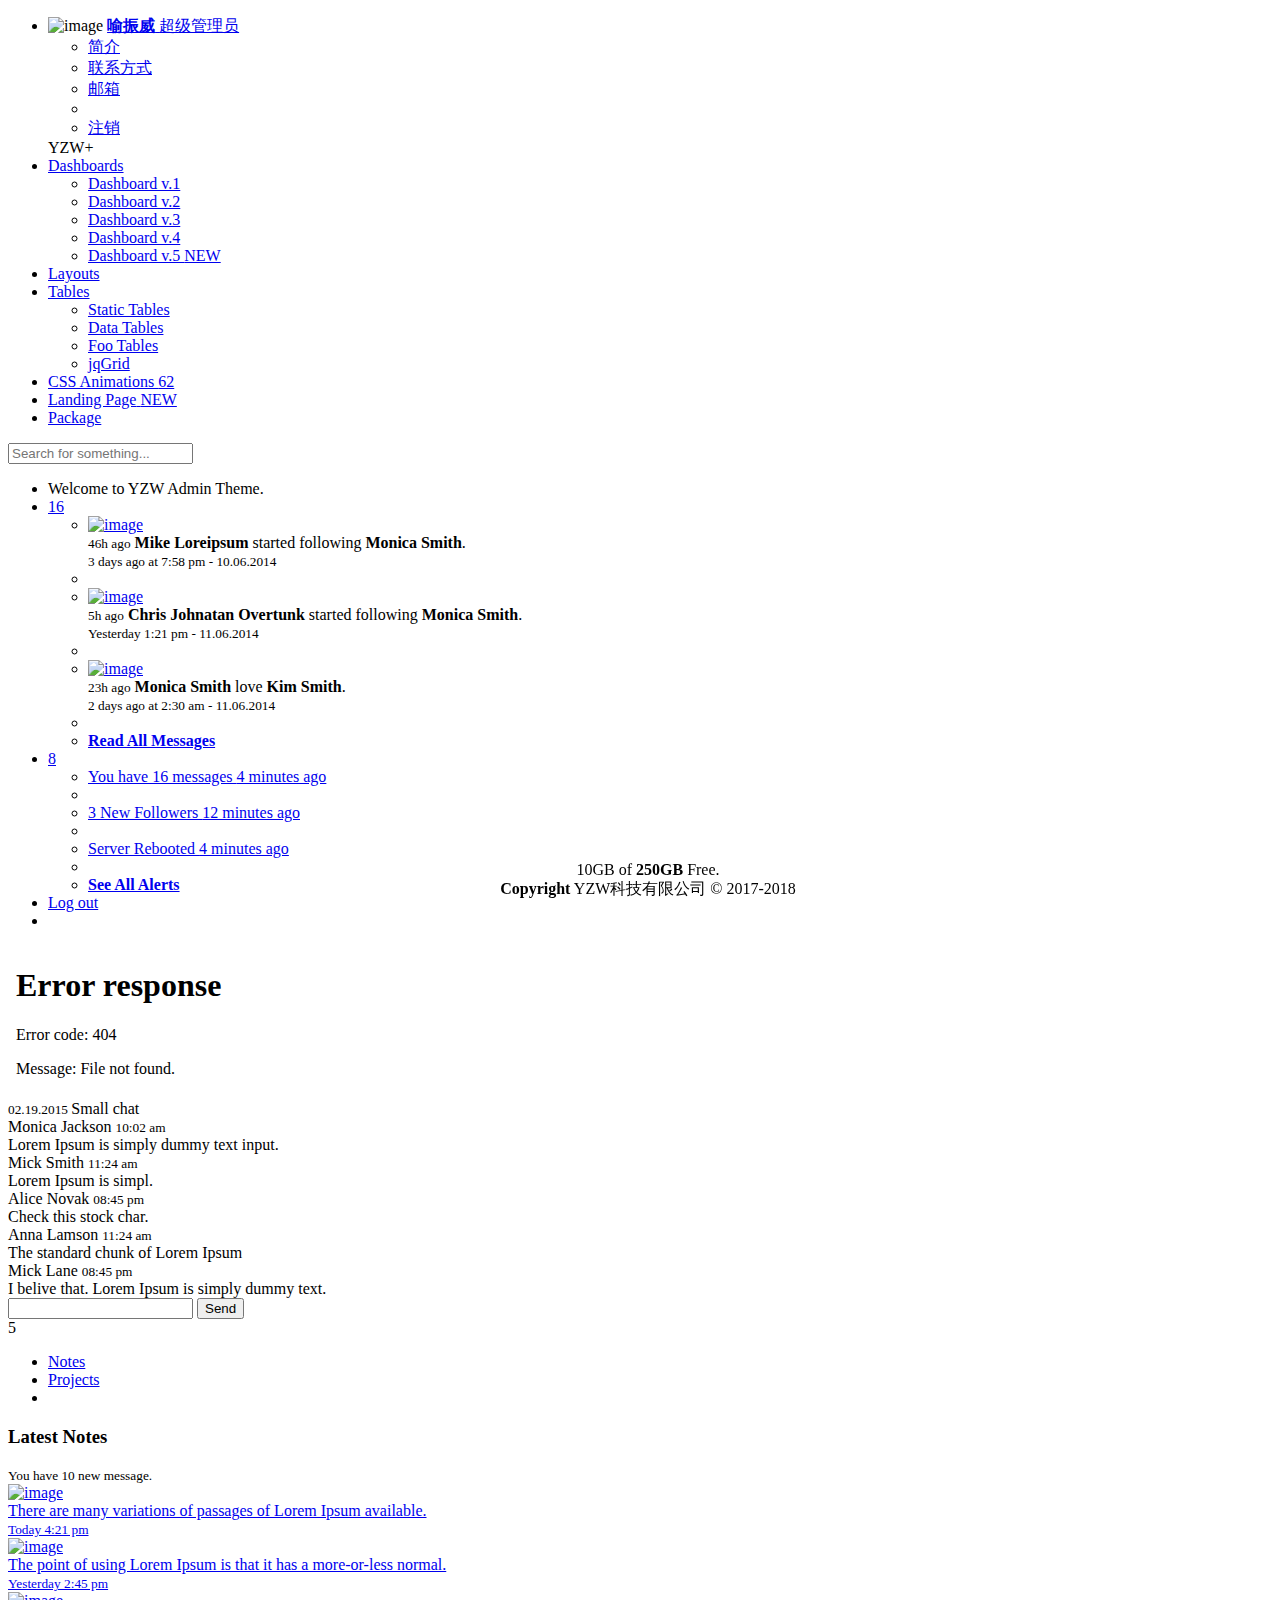
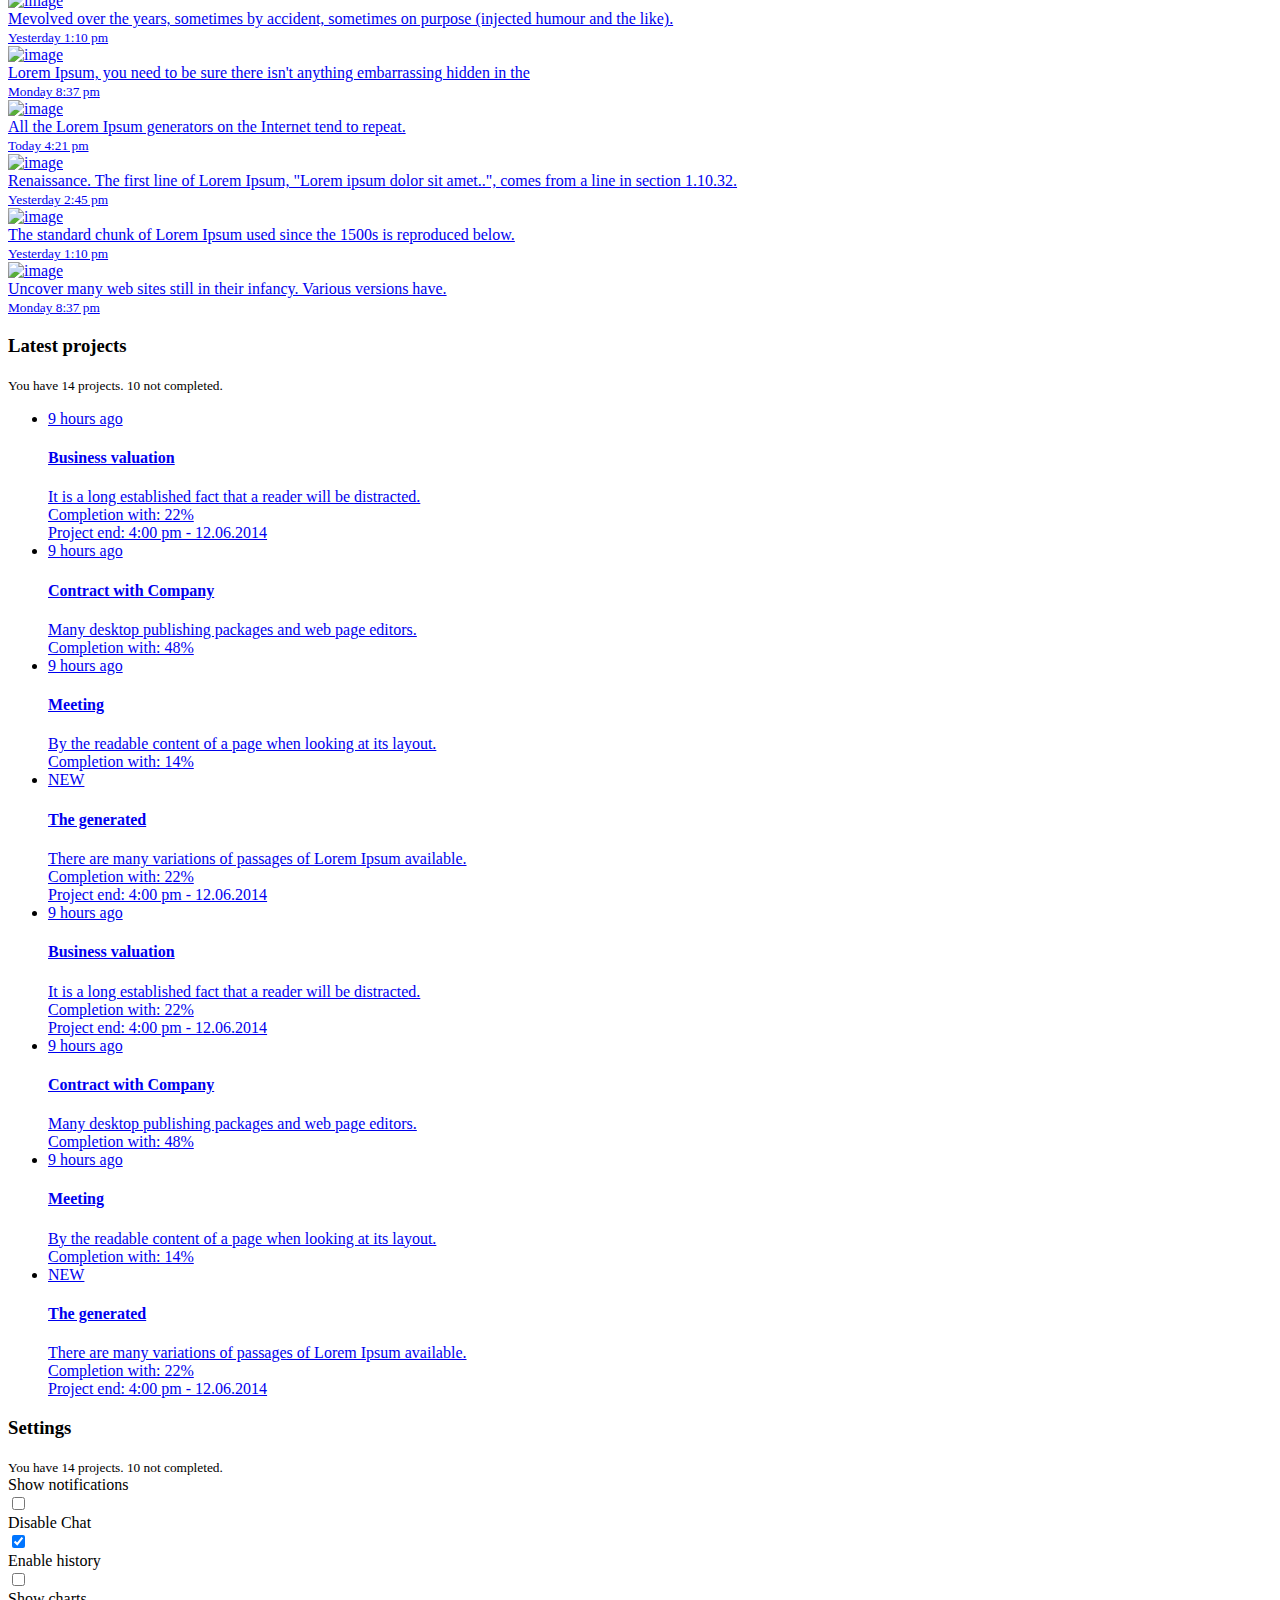
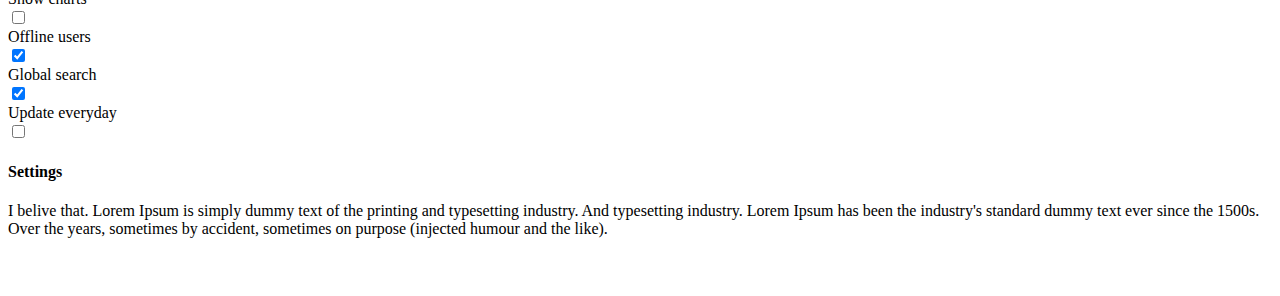
==== commit 20470059: "20170531-update" ====
--- a/CurrencyProject/src/main/webapp/WEB-INF/page/mainIndex/index.html
+++ b/CurrencyProject/src/main/webapp/WEB-INF/page/mainIndex/index.html
@@ -6,7 +6,11 @@
     <meta charset="utf-8">
     <meta name="viewport" content="width=device-width, initial-scale=1.0">
     <meta http-equiv="X-UA-Compatible" content="IE=edge">
-
+    <meta http-equiv="Content-Type" content="text/html; charset=utf-8">
+
+    <META HTTP-EQUIV="Pragma" CONTENT="no-cache">
+    <META HTTP-EQUIV="Cache-Control" CONTENT="no-cache">
+    <META HTTP-EQUIV="Expires" CONTENT="0">
     <title>YZW | INDEX</title>
 
     <link href="/static/css/bootstrap.min.css" rel="stylesheet">
@@ -48,11 +52,11 @@
                                 <li><a href="contacts.html">联系方式</a></li>
                                 <li><a href="mailbox.html">邮箱</a></li>
                                 <li class="divider"></li>
-                                <li><a href="login.html">注销</a></li>
+                                <li><a href="/login/loginOut.html">注销</a></li>
                             </ul>
                         </div>
                         <div class="logo-element">
-                            IN+
+                            YZW+
                         </div>
                     </li>
                     <li class="active">
@@ -204,7 +208,7 @@
                     </ul>
                 </li>
                 <li>
-                    <a href="/system/login.html">
+                    <a href="/login/loginOut.html">
                         <i class="fa fa-sign-out"></i> Log out
                     </a>
                 </li>
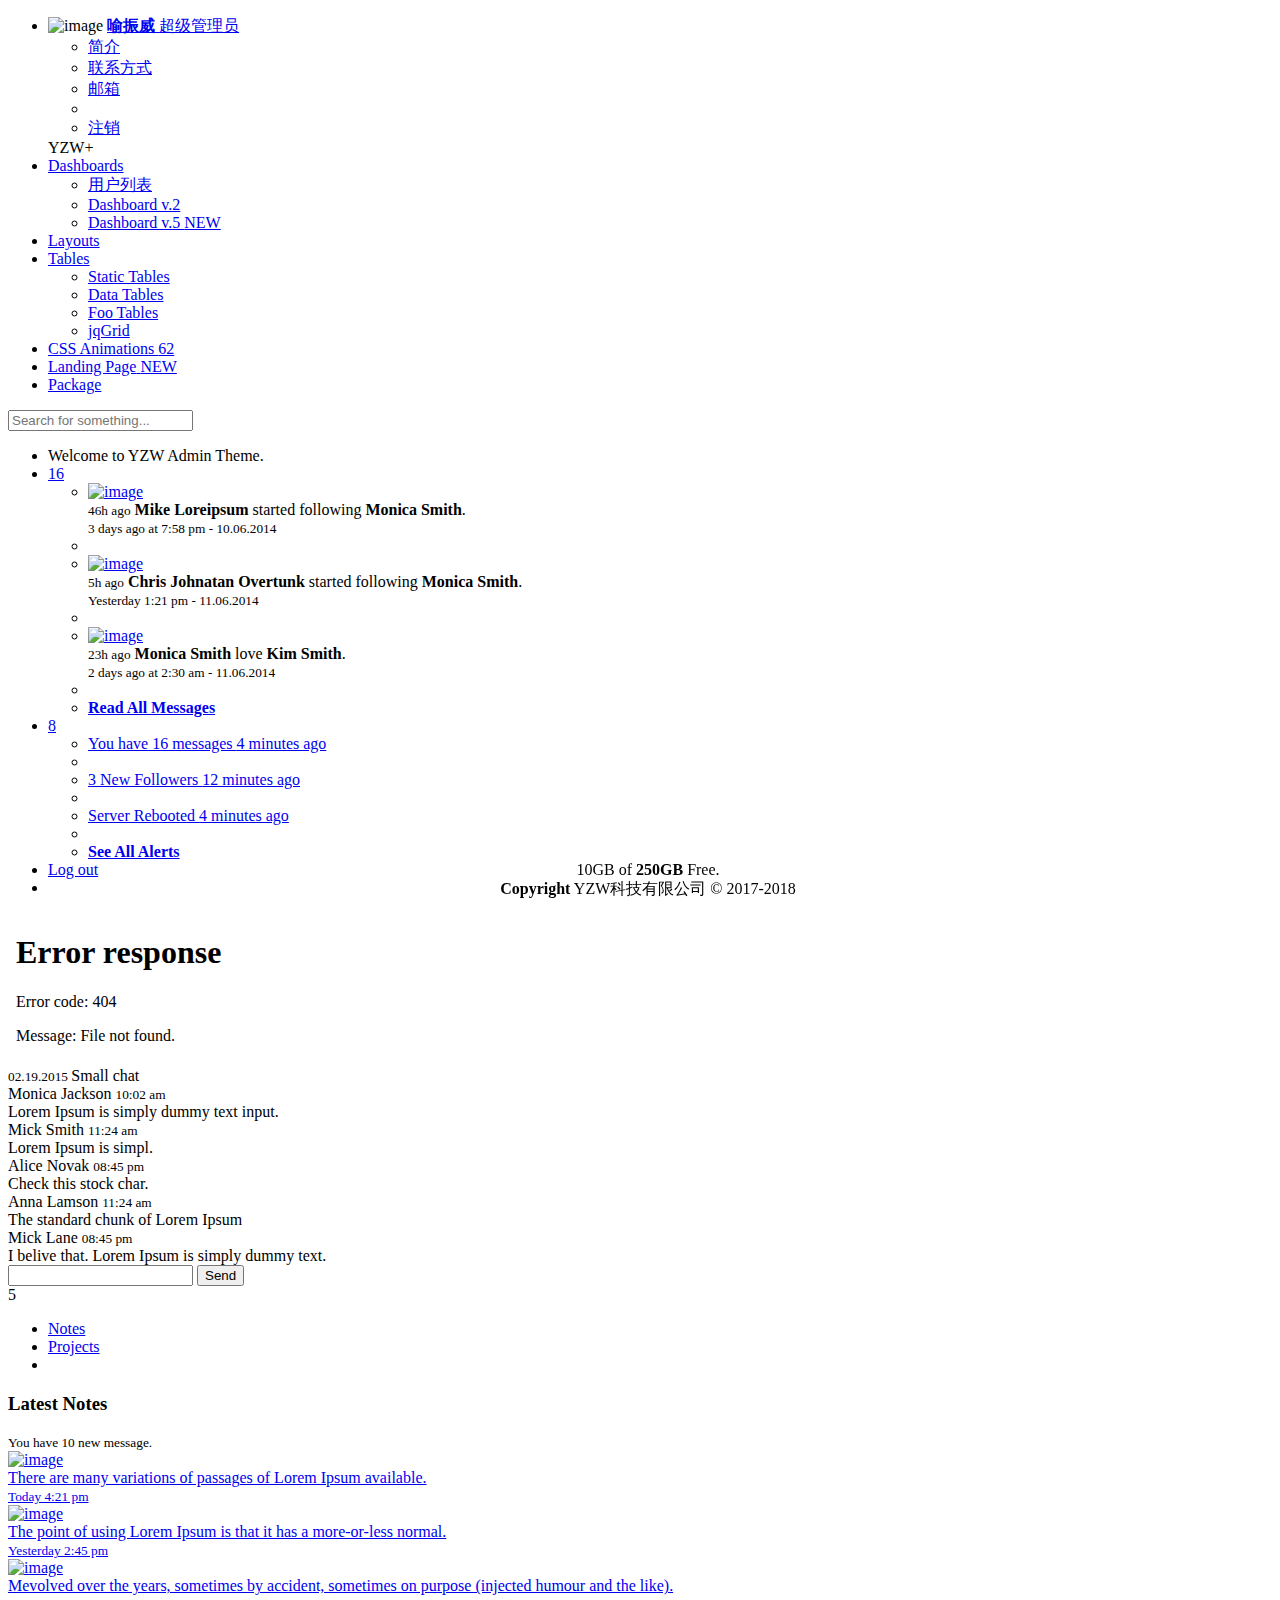
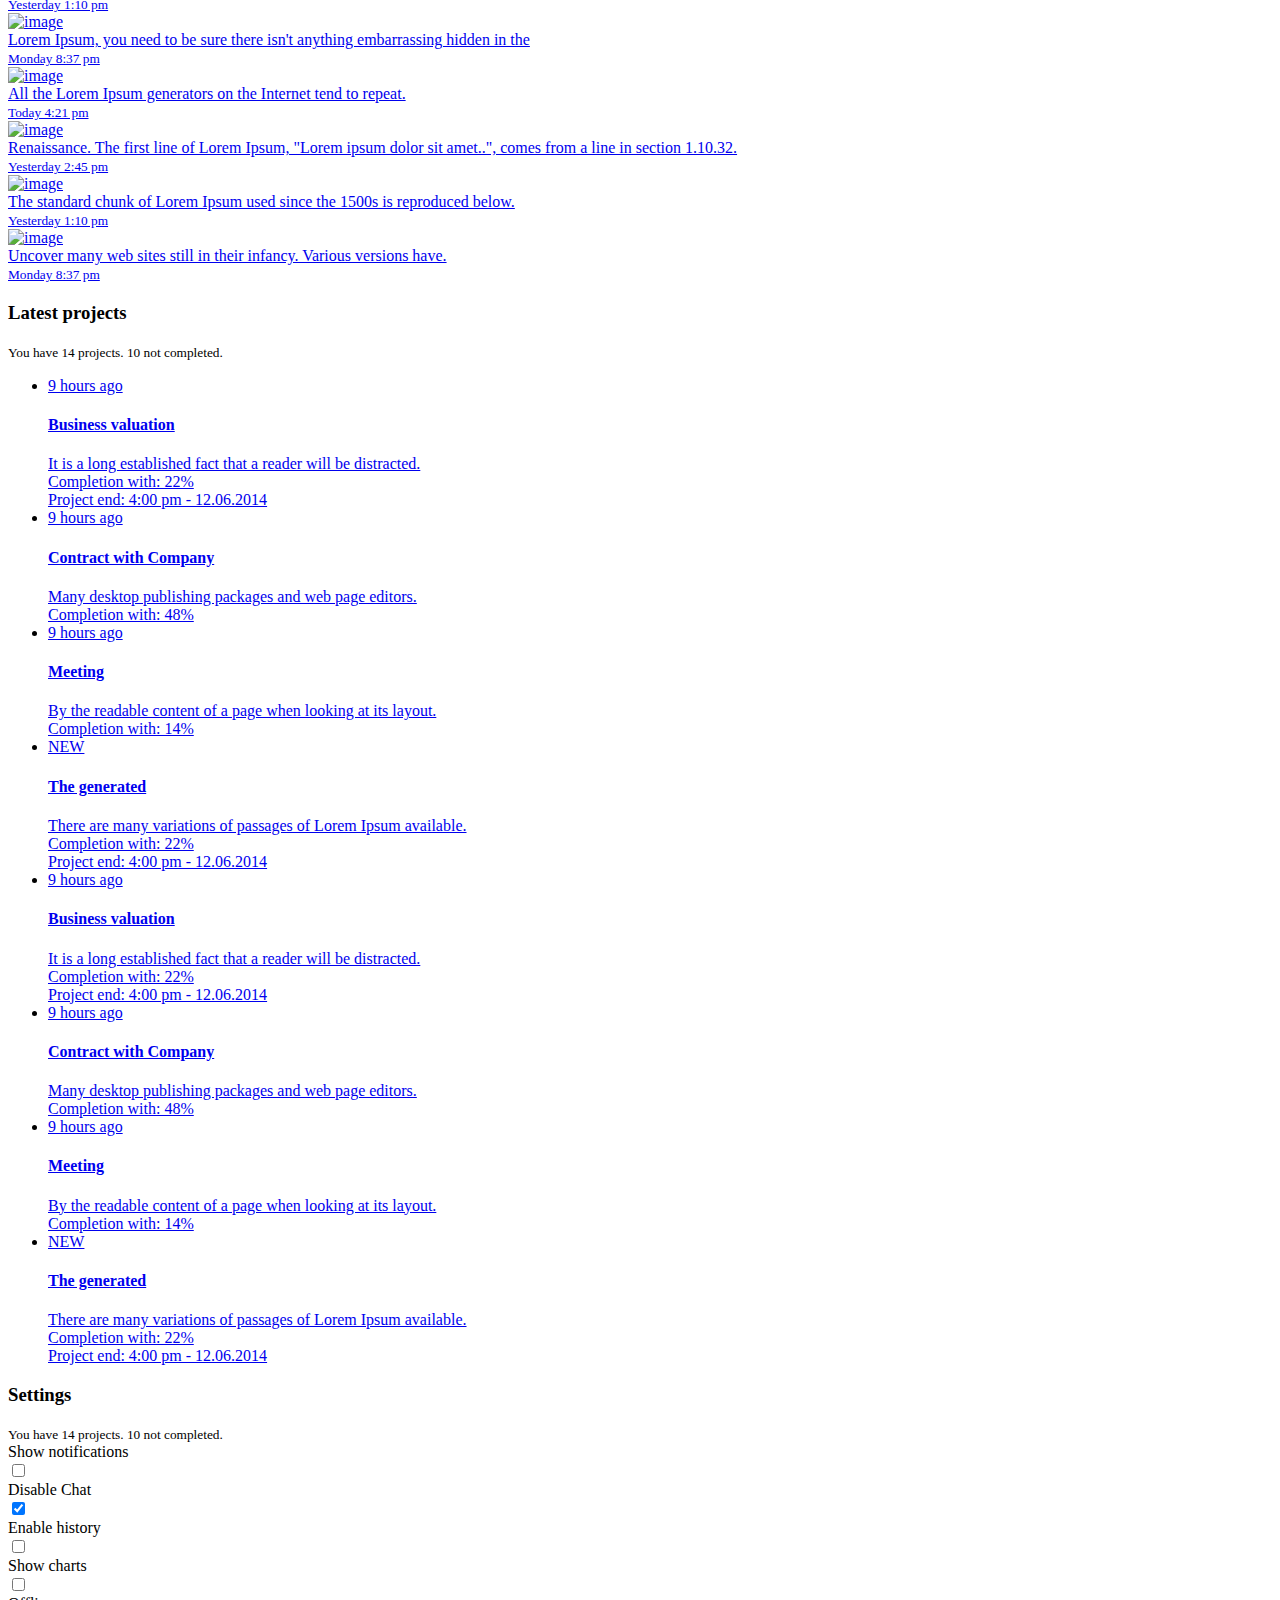
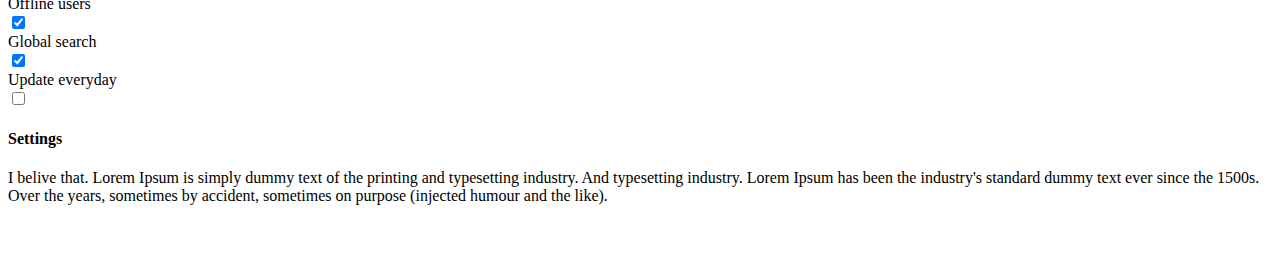
==== commit c0b034db: "-" ====
--- a/CurrencyProject/src/main/webapp/WEB-INF/page/mainIndex/index.html
+++ b/CurrencyProject/src/main/webapp/WEB-INF/page/mainIndex/index.html
@@ -62,10 +62,8 @@
                     <li class="active">
                         <a href="index.html"><i class="fa fa-th-large"></i> <span class="nav-label">Dashboards</span> <span class="fa arrow"></span></a>
                         <ul class="nav nav-second-level">
-                            <li class="active"><a href="index.html">Dashboard v.1</a></li>
+                            <li class="active"><a href="javascript:mainIndex.jumpRightIframe('/userinfo/list')">用户列表</a></li>
                             <li><a href="dashboard_2.html">Dashboard v.2</a></li>
-                            <li><a href="dashboard_3.html">Dashboard v.3</a></li>
-                            <li><a href="dashboard_4_1.html">Dashboard v.4</a></li>
                             <li><a href="dashboard_5.html">Dashboard v.5 <span class="label label-primary pull-right">NEW</span></a></li>
                         </ul>
                     </li>
@@ -223,7 +221,7 @@
         </div>
             <!--<div class="row  border-bottom white-bg dashboard-header">-->
                 <!-- 右侧正文内容 -->
-                <iframe src="/login/myDesktop.html" style="border: 0px;width: 100%" id="childFrame"></iframe>
+                <iframe src="/login/myDesktop.html" style="border: 0px;width: 100%;" id="rightIframe" ></iframe>
             <!--</div>-->
         <div class="row copyright" >
             <div class="col-lg-12">
@@ -752,8 +750,18 @@
                 toastr.success('Responsive Admin Theme', 'Welcome to INSPINIA');
 
             }, 1300);
-
         });
+
+        var mainIndex = {
+            jumpRightIframe : function (jumpUrl) {
+                document.getElementById("rightIframe").src = jumpUrl;
+                var oHead = document.getElementById("rightIframe").contentWindow.document.getElementsByTagName('head')[0];
+                var script= document.createElement('script');
+                script.type = 'text/javascript';
+                script.src = '/static/js/public.js';
+                oHead.appendChild(script);
+            }
+        }
     </script>
 </body>
 </html>
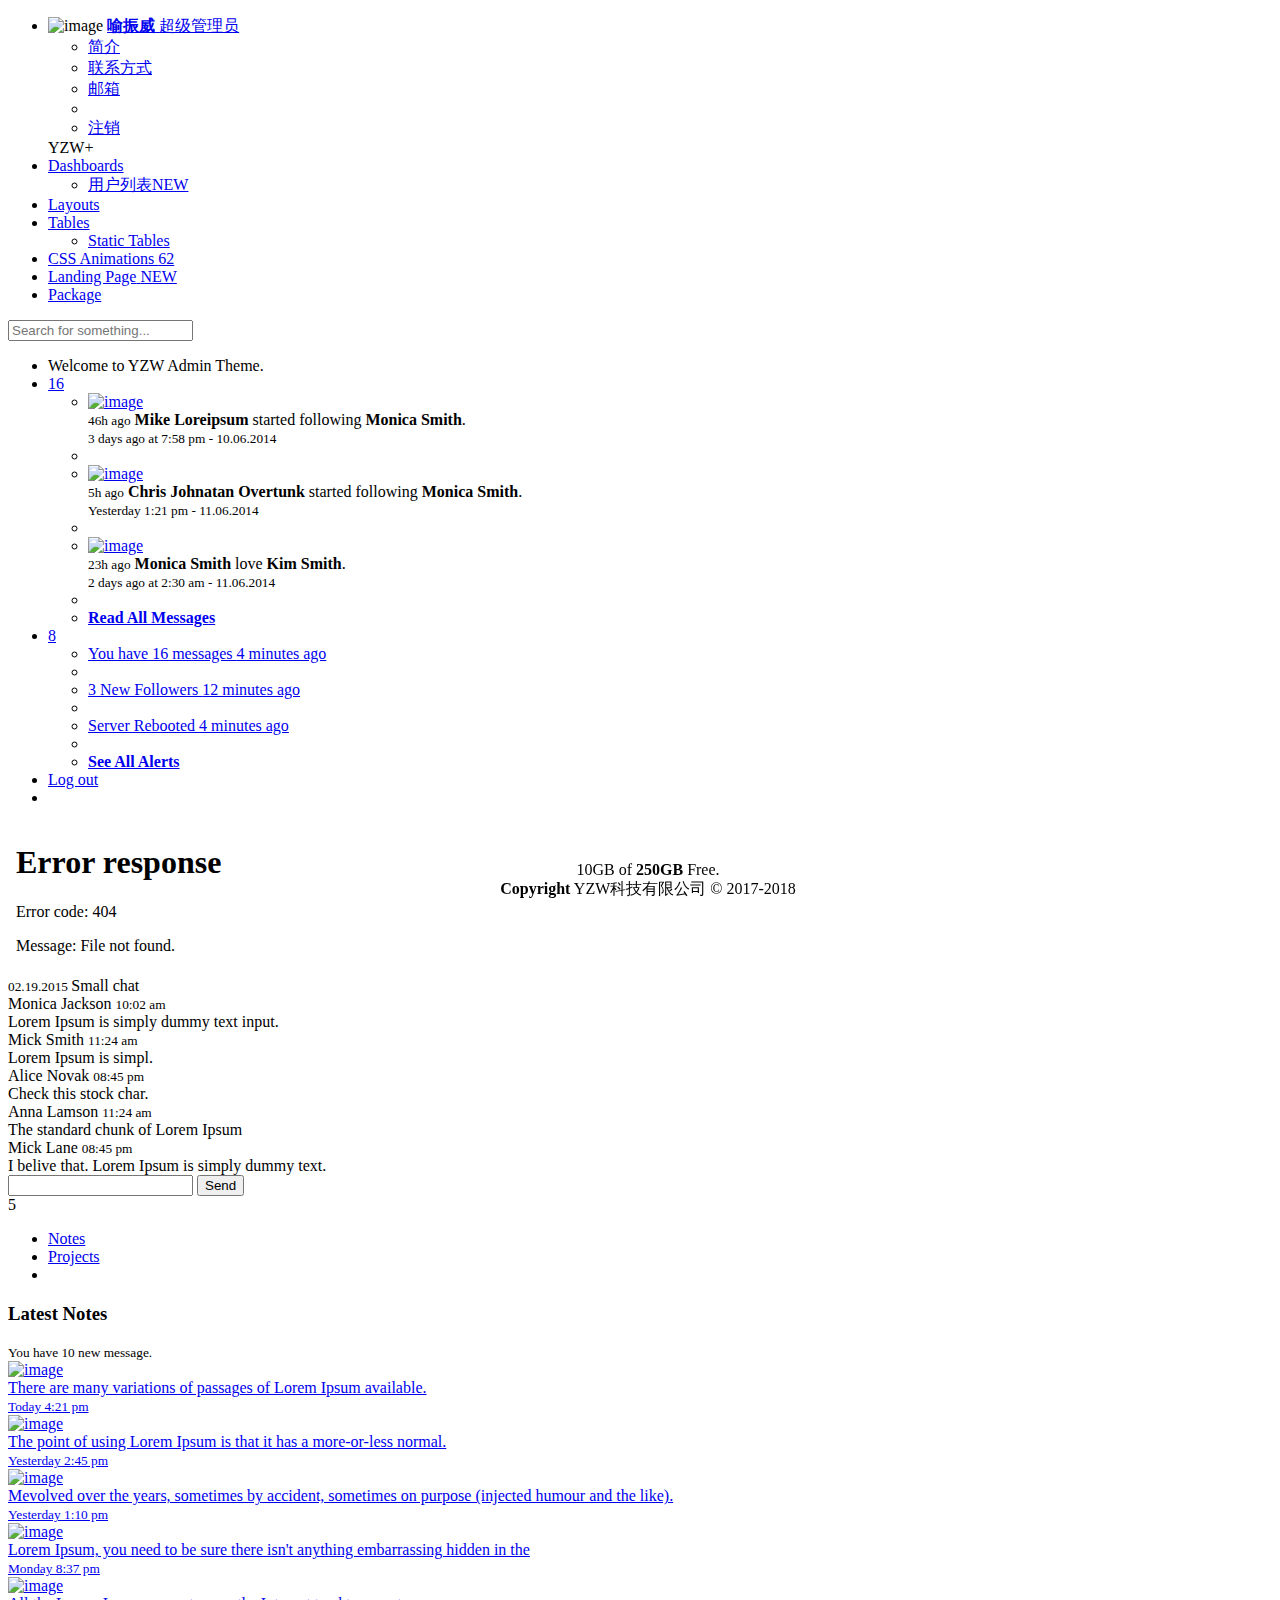
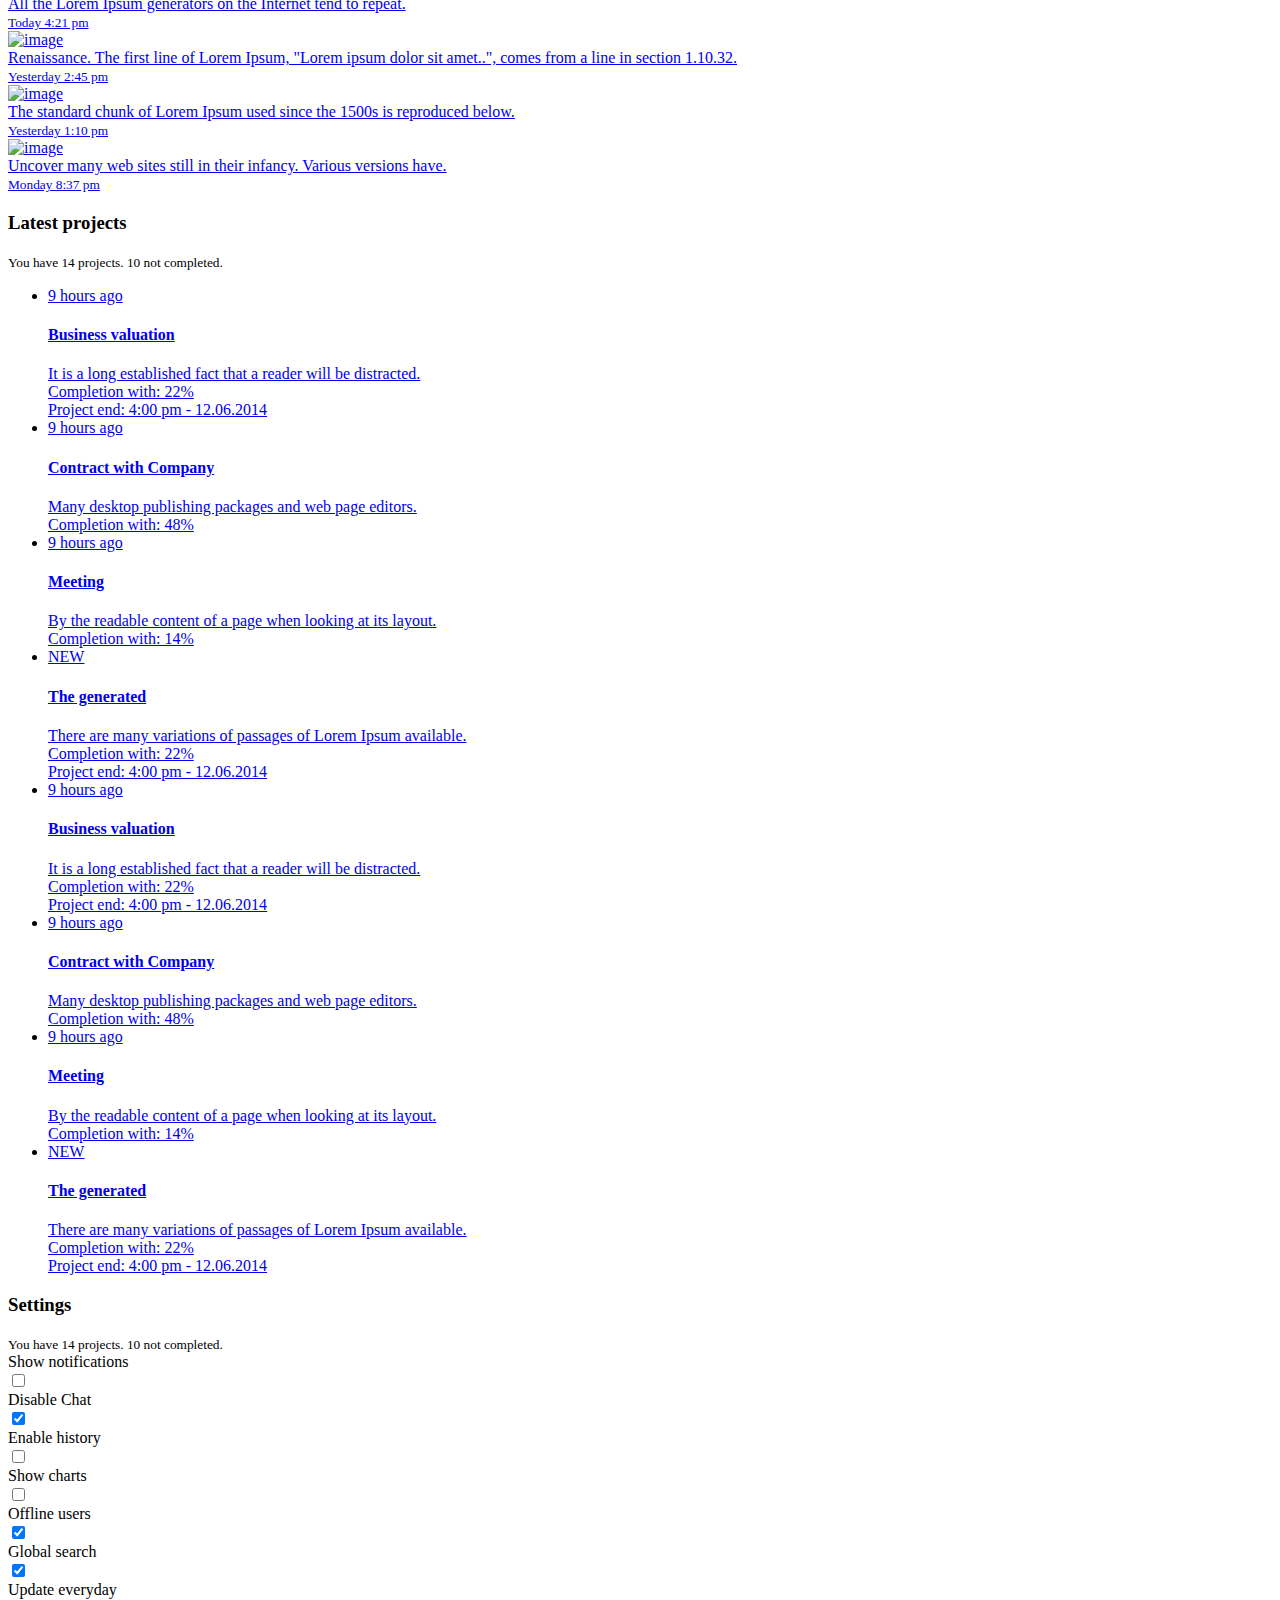
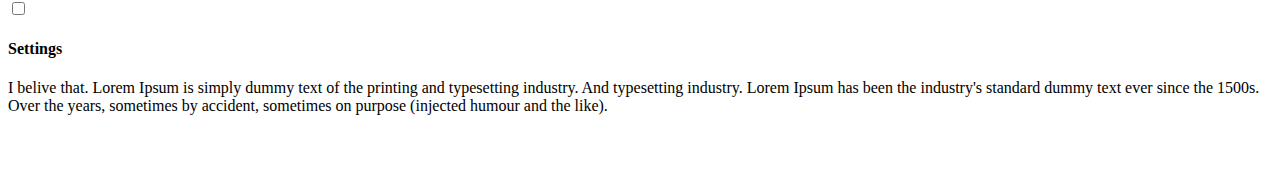
==== commit 18ef6fe1: "-" ====
--- a/CurrencyProject/src/main/webapp/WEB-INF/page/mainIndex/index.html
+++ b/CurrencyProject/src/main/webapp/WEB-INF/page/mainIndex/index.html
@@ -62,9 +62,7 @@
                     <li class="active">
                         <a href="index.html"><i class="fa fa-th-large"></i> <span class="nav-label">Dashboards</span> <span class="fa arrow"></span></a>
                         <ul class="nav nav-second-level">
-                            <li class="active"><a href="javascript:mainIndex.jumpRightIframe('/userinfo/list')">用户列表</a></li>
-                            <li><a href="dashboard_2.html">Dashboard v.2</a></li>
-                            <li><a href="dashboard_5.html">Dashboard v.5 <span class="label label-primary pull-right">NEW</span></a></li>
+                            <li class="active"><a href="javascript:mainIndex.jumpRightIframe('/userinfo/list')">用户列表<span class="label label-primary pull-right">NEW</span></a></li>
                         </ul>
                     </li>
                     <li>
@@ -75,9 +73,6 @@
                         <a href="index.html#"><i class="fa fa-table"></i> <span class="nav-label">Tables</span><span class="fa arrow"></span></a>
                         <ul class="nav nav-second-level collapse">
                             <li><a href="table_basic.html">Static Tables</a></li>
-                            <li><a href="table_data_tables.html">Data Tables</a></li>
-                            <li><a href="table_foo_table.html">Foo Tables</a></li>
-                            <li><a href="jq_grid.html">jqGrid</a></li>
                         </ul>
                     </li>
 
@@ -88,7 +83,7 @@
                         <a target="_blank" href="landing.html"><i class="fa fa-star"></i> <span class="nav-label">Landing Page</span> <span class="label label-warning pull-right">NEW</span></a>
                     </li>
                     <li class="special_link">
-                        <a href="package.html"><i class="fa fa-database"></i> <span class="nav-label">Package</span></a>
+                        <a href="#"><i class="fa fa-database"></i> <span class="nav-label">Package</span></a>
                     </li>
                 </ul>
 
@@ -755,6 +750,7 @@
         var mainIndex = {
             jumpRightIframe : function (jumpUrl) {
                 document.getElementById("rightIframe").src = jumpUrl;
+                //引入公共js
                 var oHead = document.getElementById("rightIframe").contentWindow.document.getElementsByTagName('head')[0];
                 var script= document.createElement('script');
                 script.type = 'text/javascript';
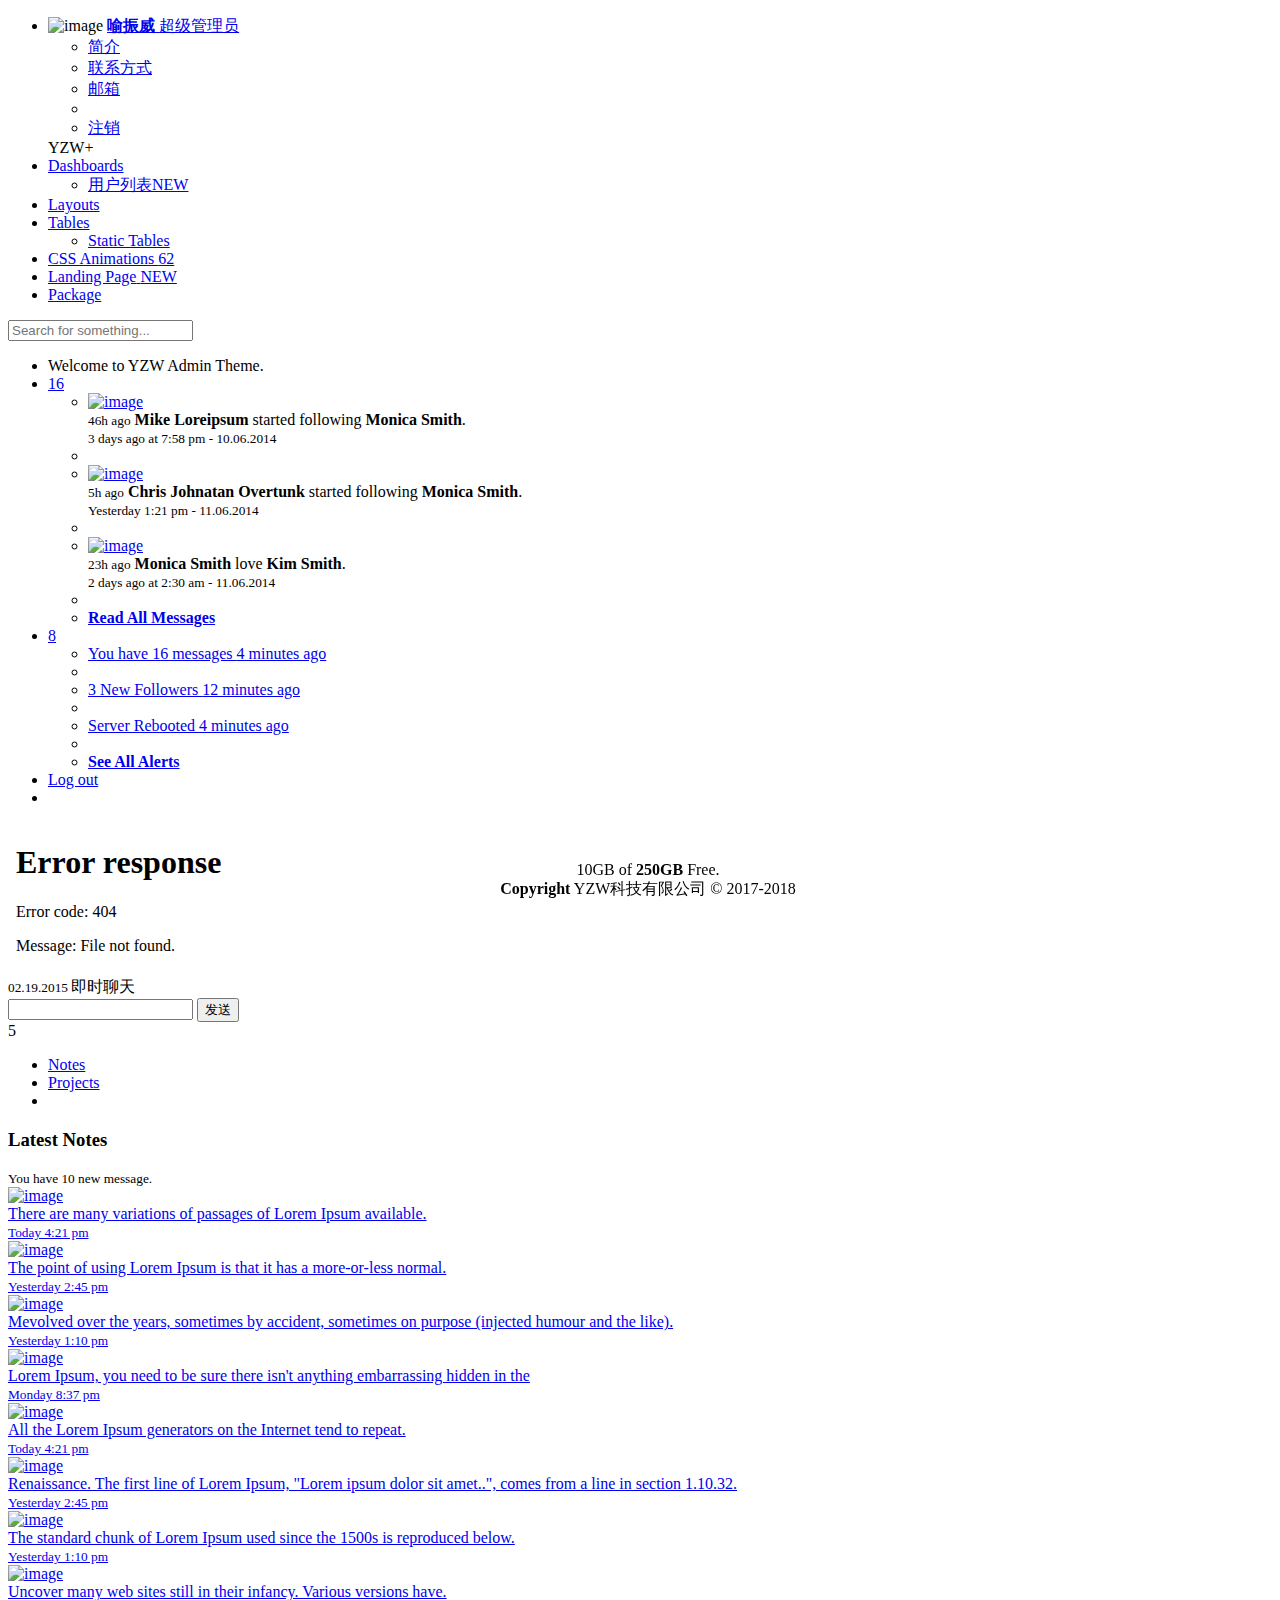
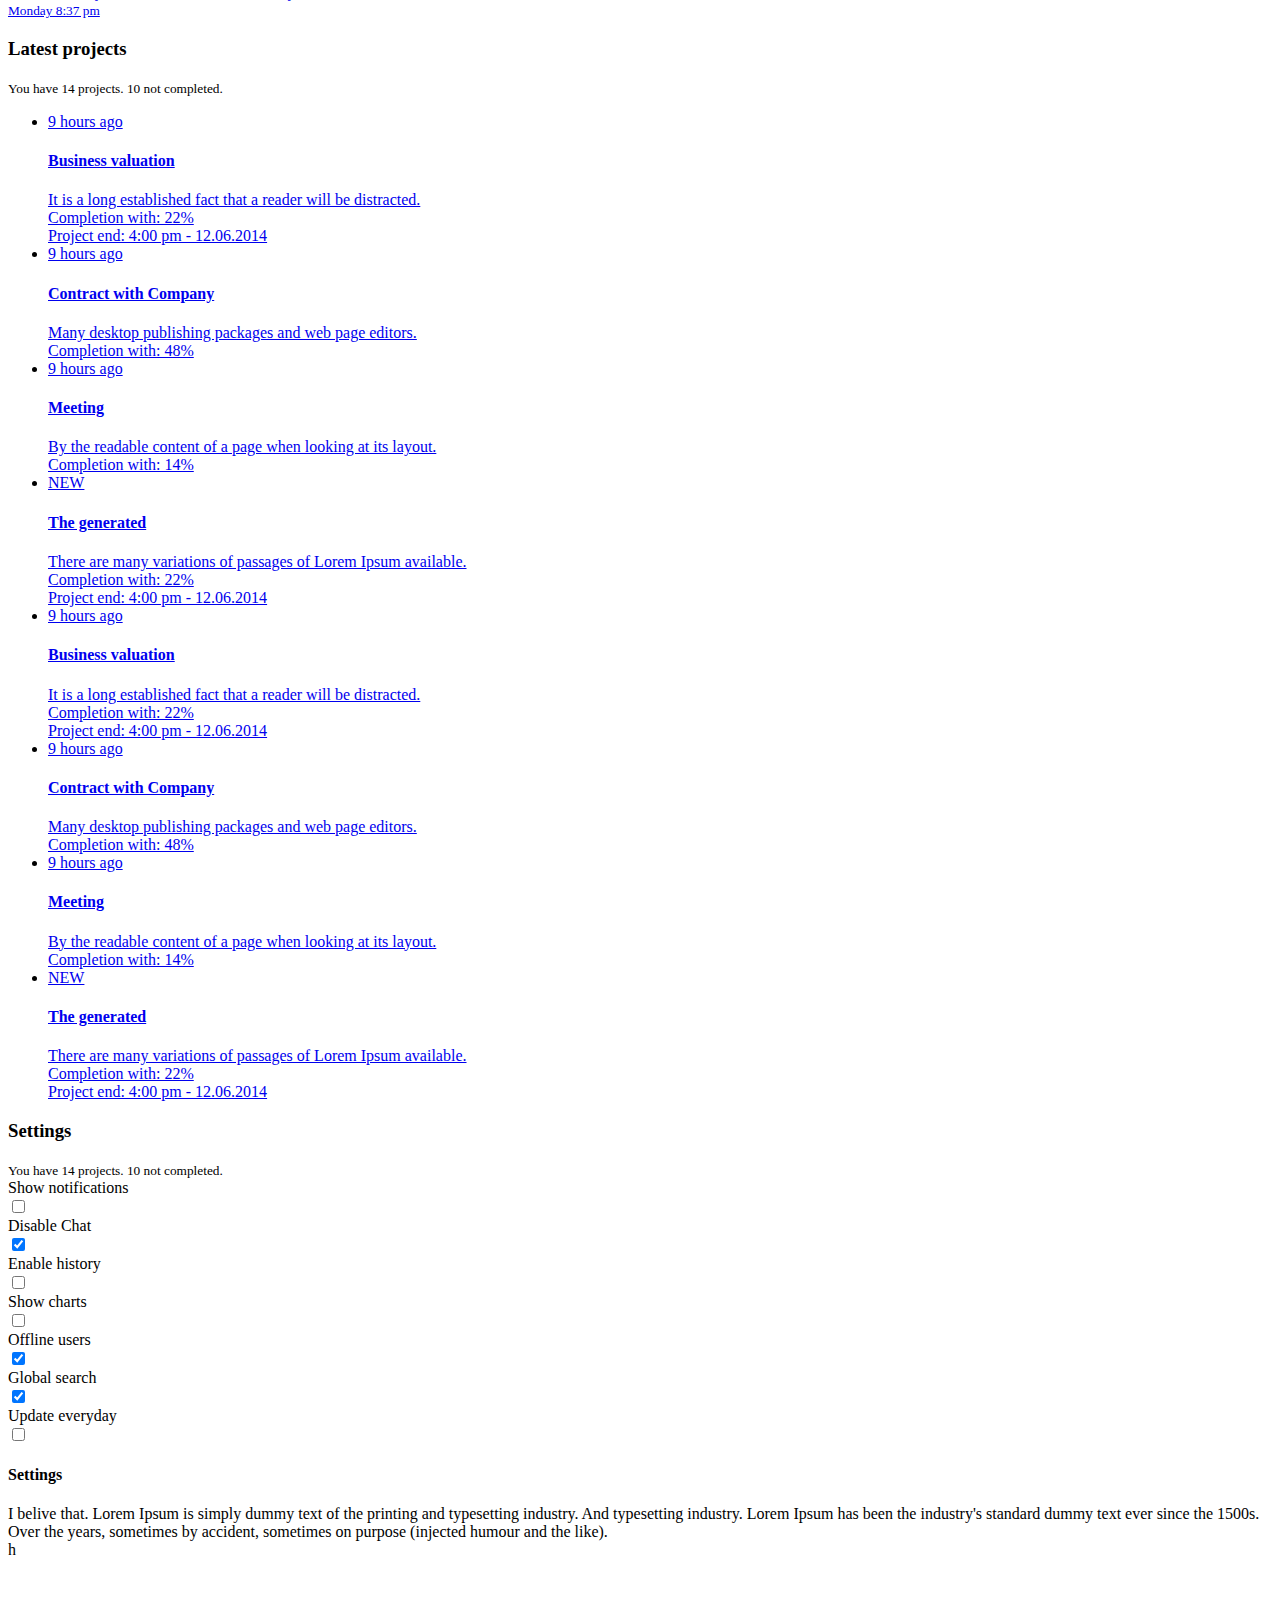
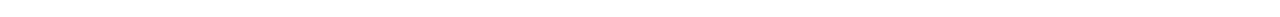
==== commit 0e06b6bf: "-" ====
--- a/CurrencyProject/src/main/webapp/WEB-INF/page/mainIndex/index.html
+++ b/CurrencyProject/src/main/webapp/WEB-INF/page/mainIndex/index.html
@@ -240,19 +240,19 @@
                 <small class="chat-date pull-right">
                     02.19.2015
                 </small>
-                Small chat
+                <span>即时聊天</span>
             </div>
 
-            <div class="content">
-
-                <div class="left">
+            <div class="content" id="MessageContent">
+
+                <!--<div class="left">
                     <div class="author-name">
                         Monica Jackson <small class="chat-date">
                         10:02 am
                     </small>
                     </div>
                     <div class="chat-message active">
-                        Lorem Ipsum is simply dummy text input.
+                        左一
                     </div>
 
                 </div>
@@ -275,7 +275,7 @@
                         </small>
                     </div>
                     <div class="chat-message active">
-                        Check this stock char.
+                        左二
                     </div>
                 </div>
                 <div class="right">
@@ -297,21 +297,17 @@
                         </small>
                     </div>
                     <div class="chat-message active">
-                        I belive that. Lorem Ipsum is simply dummy text.
-                    </div>
-                </div>
-
-
+                    </div>
+                </div>-->
             </div>
             <div class="form-chat">
-                <div class="input-group input-group-sm"><input type="text" class="form-control"> <span class="input-group-btn"> <button
-                        class="btn btn-primary" type="button">Send
+                <div class="input-group input-group-sm"><input type="text" class="form-control" id="sendText"> <span class="input-group-btn">
+                    <button class="btn btn-primary" type="button" onclick="IM.sendAll();">发送
                 </button> </span></div>
             </div>
 
         </div>
         <div id="small-chat">
-
             <span class="badge badge-warning pull-right">5</span>
             <a class="open-small-chat">
                 <i class="fa fa-comments"></i>
@@ -686,7 +682,7 @@
                                 And typesetting industry. Lorem Ipsum has been the industry's standard dummy text ever since the 1500s.
                                 Over the years, sometimes by accident, sometimes on purpose (injected humour and the like).
                             </div>
-                        </div>
+                        </div>h
                     </div>
                 </div>
             </div>
@@ -732,7 +728,8 @@
     <!-- Toastr -->
     <script src="/static/js/plugins/toastr/toastr.min.js"></script>
 
-
+    <!-- im.js -->
+    <script src="/static/js/im.js"></script>
     <script>
         $(document).ready(function() {
             setTimeout(function() {
@@ -742,11 +739,11 @@
                     showMethod: 'slideDown',
                     timeOut: 4000
                 };
-                toastr.success('Responsive Admin Theme', 'Welcome to INSPINIA');
+                toastr.success('Responsive Admin Theme', '(｡･∀･)ﾉﾞ嗨');
 
             }, 1300);
         });
-
+        IM.initWs();
         var mainIndex = {
             jumpRightIframe : function (jumpUrl) {
                 document.getElementById("rightIframe").src = jumpUrl;
